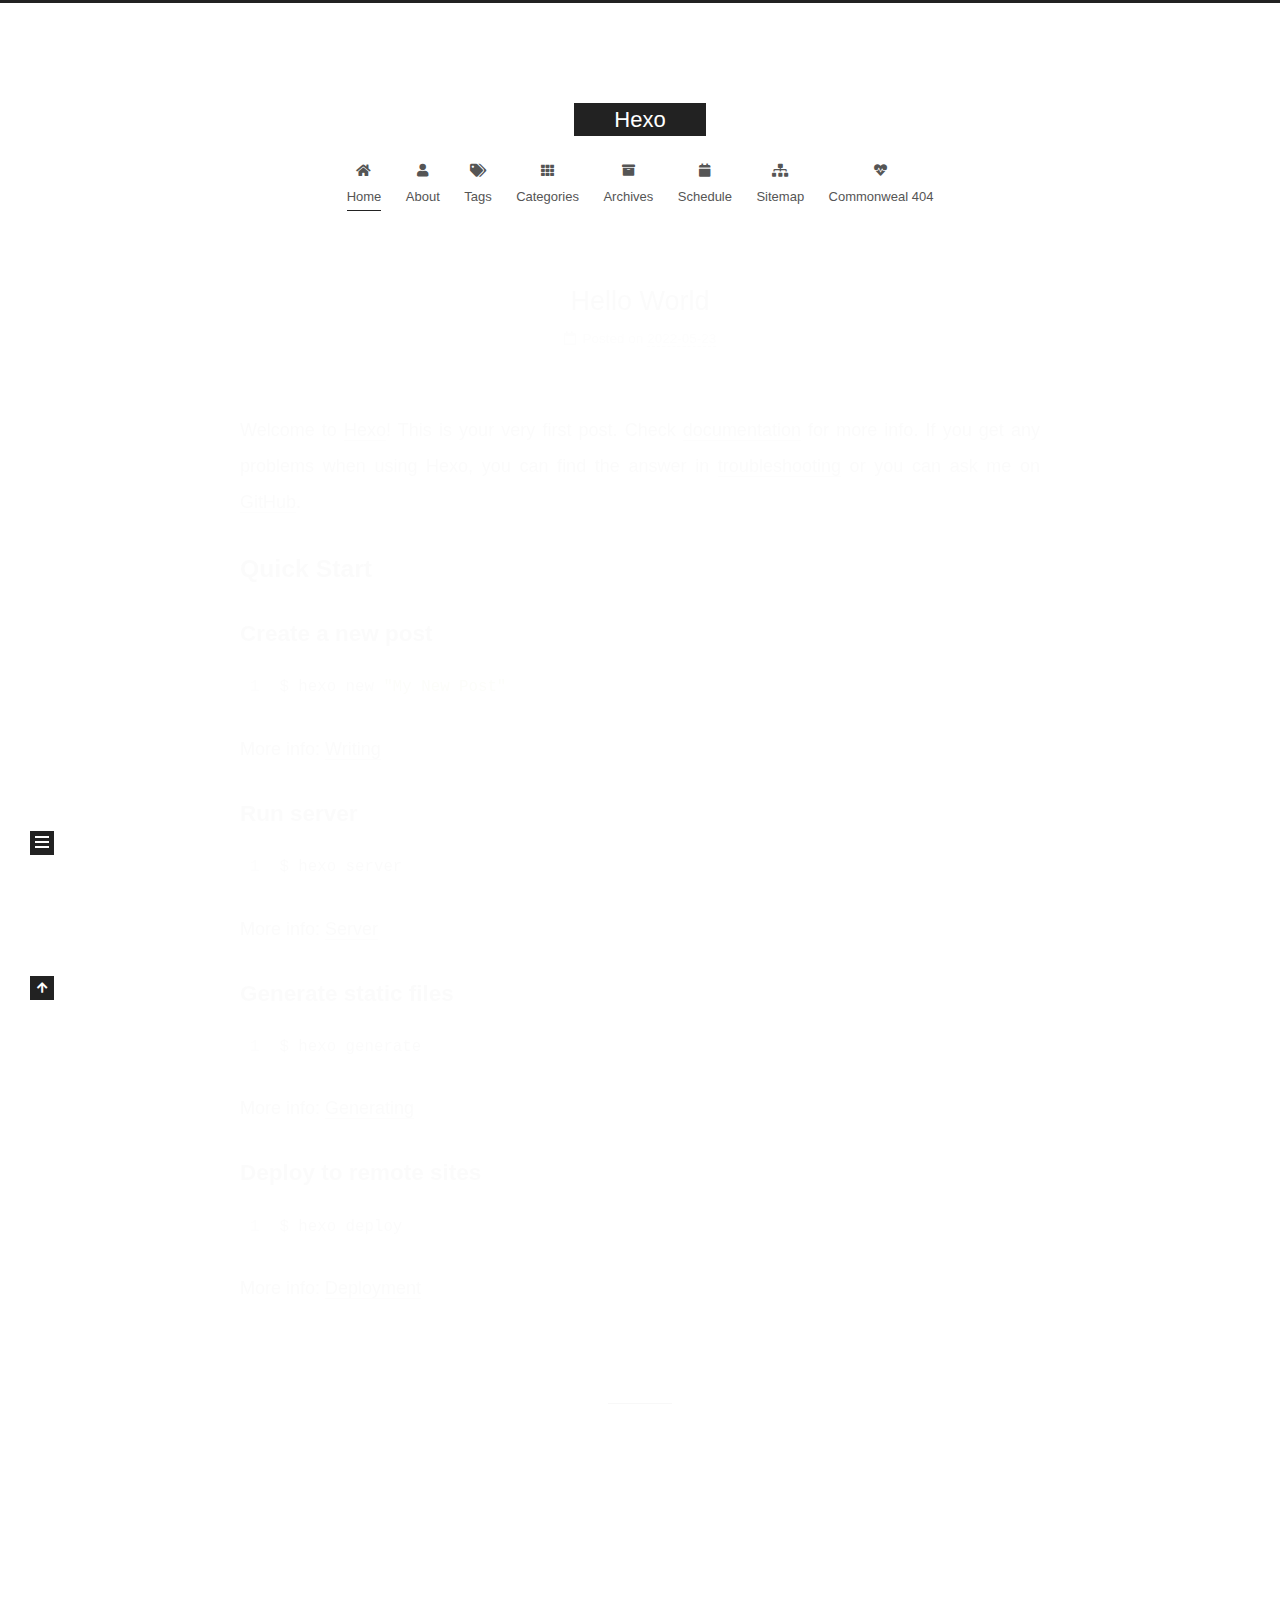
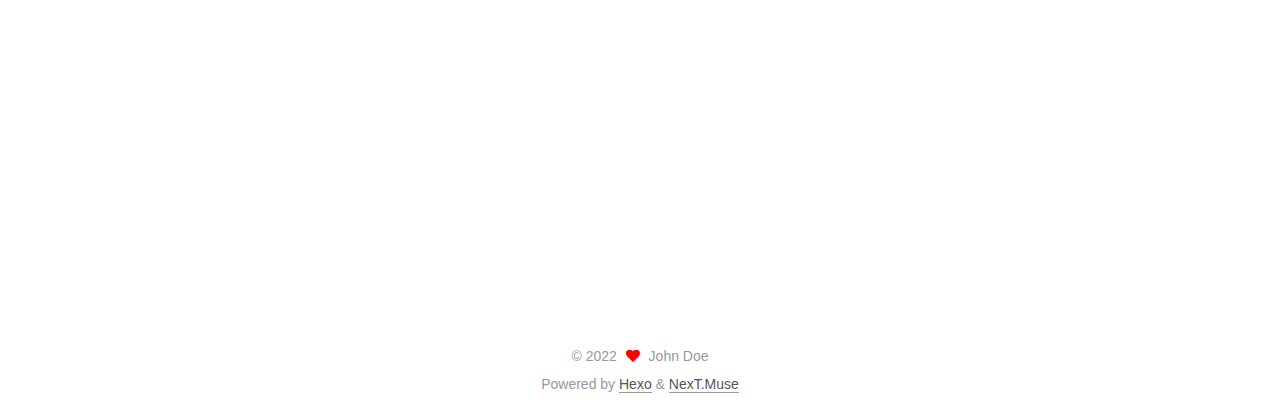
==== index.html @ 0f9396eb "Site updated: 2022-05-23 16:25:21" ====
<!DOCTYPE html>
<html lang="en">
<head>
  <meta charset="UTF-8">
<meta name="viewport" content="width=device-width, initial-scale=1, maximum-scale=2">
<meta name="theme-color" content="#222">
<meta name="generator" content="Hexo 5.4.2">
  <link rel="apple-touch-icon" sizes="180x180" href="/images/apple-touch-icon-next.png">
  <link rel="icon" type="image/png" sizes="32x32" href="/images/favicon-32x32-next.png">
  <link rel="icon" type="image/png" sizes="16x16" href="/images/favicon-16x16-next.png">
  <link rel="mask-icon" href="/images/logo.svg" color="#222">

<link rel="stylesheet" href="/css/main.css">


<link rel="stylesheet" href="/lib/font-awesome/css/all.min.css">

<script id="hexo-configurations">
    var NexT = window.NexT || {};
    var CONFIG = {"hostname":"example.com","root":"/","scheme":"Muse","version":"7.8.0","exturl":false,"sidebar":{"position":"left","display":"post","padding":18,"offset":12,"onmobile":false},"copycode":{"enable":false,"show_result":false,"style":null},"back2top":{"enable":true,"sidebar":false,"scrollpercent":false},"bookmark":{"enable":false,"color":"#222","save":"auto"},"fancybox":false,"mediumzoom":false,"lazyload":false,"pangu":false,"comments":{"style":"tabs","active":null,"storage":true,"lazyload":false,"nav":null},"algolia":{"hits":{"per_page":10},"labels":{"input_placeholder":"Search for Posts","hits_empty":"We didn't find any results for the search: ${query}","hits_stats":"${hits} results found in ${time} ms"}},"localsearch":{"enable":false,"trigger":"auto","top_n_per_article":1,"unescape":false,"preload":false},"motion":{"enable":true,"async":false,"transition":{"post_block":"fadeIn","post_header":"slideDownIn","post_body":"slideDownIn","coll_header":"slideLeftIn","sidebar":"slideUpIn"}}};
  </script>

  <meta property="og:type" content="website">
<meta property="og:title" content="Hexo">
<meta property="og:url" content="http://example.com/index.html">
<meta property="og:site_name" content="Hexo">
<meta property="og:locale" content="en_US">
<meta property="article:author" content="John Doe">
<meta name="twitter:card" content="summary">

<link rel="canonical" href="http://example.com/">


<script id="page-configurations">
  // https://hexo.io/docs/variables.html
  CONFIG.page = {
    sidebar: "",
    isHome : true,
    isPost : false,
    lang   : 'en'
  };
</script>

  <title>Hexo</title>
  






  <noscript>
  <style>
  .use-motion .brand,
  .use-motion .menu-item,
  .sidebar-inner,
  .use-motion .post-block,
  .use-motion .pagination,
  .use-motion .comments,
  .use-motion .post-header,
  .use-motion .post-body,
  .use-motion .collection-header { opacity: initial; }

  .use-motion .site-title,
  .use-motion .site-subtitle {
    opacity: initial;
    top: initial;
  }

  .use-motion .logo-line-before i { left: initial; }
  .use-motion .logo-line-after i { right: initial; }
  </style>
</noscript>

</head>

<body itemscope itemtype="http://schema.org/WebPage">
  <div class="container use-motion">
    <div class="headband"></div>

    <header class="header" itemscope itemtype="http://schema.org/WPHeader">
      <div class="header-inner"><div class="site-brand-container">
  <div class="site-nav-toggle">
    <div class="toggle" aria-label="Toggle navigation bar">
      <span class="toggle-line toggle-line-first"></span>
      <span class="toggle-line toggle-line-middle"></span>
      <span class="toggle-line toggle-line-last"></span>
    </div>
  </div>

  <div class="site-meta">

    <a href="/" class="brand" rel="start">
      <span class="logo-line-before"><i></i></span>
      <h1 class="site-title">Hexo</h1>
      <span class="logo-line-after"><i></i></span>
    </a>
  </div>

  <div class="site-nav-right">
    <div class="toggle popup-trigger">
    </div>
  </div>
</div>




<nav class="site-nav">
  <ul id="menu" class="main-menu menu">
        <li class="menu-item menu-item-home">

    <a href="/" rel="section"><i class="fa fa-home fa-fw"></i>Home</a>

  </li>
        <li class="menu-item menu-item-about">

    <a href="/about/" rel="section"><i class="fa fa-user fa-fw"></i>About</a>

  </li>
        <li class="menu-item menu-item-tags">

    <a href="/tags/" rel="section"><i class="fa fa-tags fa-fw"></i>Tags</a>

  </li>
        <li class="menu-item menu-item-categories">

    <a href="/categories/" rel="section"><i class="fa fa-th fa-fw"></i>Categories</a>

  </li>
        <li class="menu-item menu-item-archives">

    <a href="/archives/" rel="section"><i class="fa fa-archive fa-fw"></i>Archives</a>

  </li>
        <li class="menu-item menu-item-schedule">

    <a href="/schedule/" rel="section"><i class="fa fa-calendar fa-fw"></i>Schedule</a>

  </li>
        <li class="menu-item menu-item-sitemap">

    <a href="/sitemap.xml" rel="section"><i class="fa fa-sitemap fa-fw"></i>Sitemap</a>

  </li>
        <li class="menu-item menu-item-commonweal">

    <a href="/404/" rel="section"><i class="fa fa-heartbeat fa-fw"></i>Commonweal 404</a>

  </li>
  </ul>
</nav>




</div>
    </header>

    
  <div class="back-to-top">
    <i class="fa fa-arrow-up"></i>
    <span>0%</span>
  </div>


    <main class="main">
      <div class="main-inner">
        <div class="content-wrap">
          

          <div class="content index posts-expand">
            
      
  
  
  <article itemscope itemtype="http://schema.org/Article" class="post-block" lang="en">
    <link itemprop="mainEntityOfPage" href="http://example.com/2022/05/23/hello-world/">

    <span hidden itemprop="author" itemscope itemtype="http://schema.org/Person">
      <meta itemprop="image" content="/images/avatar.gif">
      <meta itemprop="name" content="John Doe">
      <meta itemprop="description" content="">
    </span>

    <span hidden itemprop="publisher" itemscope itemtype="http://schema.org/Organization">
      <meta itemprop="name" content="Hexo">
    </span>
      <header class="post-header">
        <h2 class="post-title" itemprop="name headline">
          
            <a href="/2022/05/23/hello-world/" class="post-title-link" itemprop="url">Hello World</a>
        </h2>

        <div class="post-meta">
            <span class="post-meta-item">
              <span class="post-meta-item-icon">
                <i class="far fa-calendar"></i>
              </span>
              <span class="post-meta-item-text">Posted on</span>
              

              <time title="Created: 2022-05-23 15:33:34 / Modified: 10:25:53" itemprop="dateCreated datePublished" datetime="2022-05-23T15:33:34+08:00">2022-05-23</time>
            </span>

          

        </div>
      </header>

    
    
    
    <div class="post-body" itemprop="articleBody">

      
          <p>Welcome to <a target="_blank" rel="noopener" href="https://hexo.io/">Hexo</a>! This is your very first post. Check <a target="_blank" rel="noopener" href="https://hexo.io/docs/">documentation</a> for more info. If you get any problems when using Hexo, you can find the answer in <a target="_blank" rel="noopener" href="https://hexo.io/docs/troubleshooting.html">troubleshooting</a> or you can ask me on <a target="_blank" rel="noopener" href="https://github.com/hexojs/hexo/issues">GitHub</a>.</p>
<h2 id="Quick-Start"><a href="#Quick-Start" class="headerlink" title="Quick Start"></a>Quick Start</h2><h3 id="Create-a-new-post"><a href="#Create-a-new-post" class="headerlink" title="Create a new post"></a>Create a new post</h3><figure class="highlight bash"><table><tr><td class="gutter"><pre><span class="line">1</span><br></pre></td><td class="code"><pre><span class="line">$ hexo new <span class="string">&quot;My New Post&quot;</span></span><br></pre></td></tr></table></figure>

<p>More info: <a target="_blank" rel="noopener" href="https://hexo.io/docs/writing.html">Writing</a></p>
<h3 id="Run-server"><a href="#Run-server" class="headerlink" title="Run server"></a>Run server</h3><figure class="highlight bash"><table><tr><td class="gutter"><pre><span class="line">1</span><br></pre></td><td class="code"><pre><span class="line">$ hexo server</span><br></pre></td></tr></table></figure>

<p>More info: <a target="_blank" rel="noopener" href="https://hexo.io/docs/server.html">Server</a></p>
<h3 id="Generate-static-files"><a href="#Generate-static-files" class="headerlink" title="Generate static files"></a>Generate static files</h3><figure class="highlight bash"><table><tr><td class="gutter"><pre><span class="line">1</span><br></pre></td><td class="code"><pre><span class="line">$ hexo generate</span><br></pre></td></tr></table></figure>

<p>More info: <a target="_blank" rel="noopener" href="https://hexo.io/docs/generating.html">Generating</a></p>
<h3 id="Deploy-to-remote-sites"><a href="#Deploy-to-remote-sites" class="headerlink" title="Deploy to remote sites"></a>Deploy to remote sites</h3><figure class="highlight bash"><table><tr><td class="gutter"><pre><span class="line">1</span><br></pre></td><td class="code"><pre><span class="line">$ hexo deploy</span><br></pre></td></tr></table></figure>

<p>More info: <a target="_blank" rel="noopener" href="https://hexo.io/docs/one-command-deployment.html">Deployment</a></p>

      
    </div>

    
    
    
      <footer class="post-footer">
        <div class="post-eof"></div>
      </footer>
  </article>
  
  
  

      
  
  
  <article itemscope itemtype="http://schema.org/Article" class="post-block" lang="en">
    <link itemprop="mainEntityOfPage" href="http://example.com/2022/05/23/test2/">

    <span hidden itemprop="author" itemscope itemtype="http://schema.org/Person">
      <meta itemprop="image" content="/images/avatar.gif">
      <meta itemprop="name" content="John Doe">
      <meta itemprop="description" content="">
    </span>

    <span hidden itemprop="publisher" itemscope itemtype="http://schema.org/Organization">
      <meta itemprop="name" content="Hexo">
    </span>
      <header class="post-header">
        <h2 class="post-title" itemprop="name headline">
          
            <a href="/2022/05/23/test2/" class="post-title-link" itemprop="url">test2</a>
        </h2>

        <div class="post-meta">
            <span class="post-meta-item">
              <span class="post-meta-item-icon">
                <i class="far fa-calendar"></i>
              </span>
              <span class="post-meta-item-text">Posted on</span>

              <time title="Created: 2022-05-23 15:32:26" itemprop="dateCreated datePublished" datetime="2022-05-23T15:32:26+08:00">2022-05-23</time>
            </span>

          

        </div>
      </header>

    
    
    
    <div class="post-body" itemprop="articleBody">

      
          
      
    </div>

    
    
    
      <footer class="post-footer">
        <div class="post-eof"></div>
      </footer>
  </article>
  
  
  

      
  
  
  <article itemscope itemtype="http://schema.org/Article" class="post-block" lang="en">
    <link itemprop="mainEntityOfPage" href="http://example.com/2022/05/23/%E6%B5%8B%E8%AF%95%E6%96%87%E6%A1%A3/">

    <span hidden itemprop="author" itemscope itemtype="http://schema.org/Person">
      <meta itemprop="image" content="/images/avatar.gif">
      <meta itemprop="name" content="John Doe">
      <meta itemprop="description" content="">
    </span>

    <span hidden itemprop="publisher" itemscope itemtype="http://schema.org/Organization">
      <meta itemprop="name" content="Hexo">
    </span>
      <header class="post-header">
        <h2 class="post-title" itemprop="name headline">
          
            <a href="/2022/05/23/%E6%B5%8B%E8%AF%95%E6%96%87%E6%A1%A3/" class="post-title-link" itemprop="url">测试文档</a>
        </h2>

        <div class="post-meta">
            <span class="post-meta-item">
              <span class="post-meta-item-icon">
                <i class="far fa-calendar"></i>
              </span>
              <span class="post-meta-item-text">Posted on</span>
              

              <time title="Created: 2022-05-23 15:00:59 / Modified: 15:02:23" itemprop="dateCreated datePublished" datetime="2022-05-23T15:00:59+08:00">2022-05-23</time>
            </span>

          

        </div>
      </header>

    
    
    
    <div class="post-body" itemprop="articleBody">

      
          <p>测试一下</p>

      
    </div>

    
    
    
      <footer class="post-footer">
        <div class="post-eof"></div>
      </footer>
  </article>
  
  
  


  



          </div>
          

<script>
  window.addEventListener('tabs:register', () => {
    let { activeClass } = CONFIG.comments;
    if (CONFIG.comments.storage) {
      activeClass = localStorage.getItem('comments_active') || activeClass;
    }
    if (activeClass) {
      let activeTab = document.querySelector(`a[href="#comment-${activeClass}"]`);
      if (activeTab) {
        activeTab.click();
      }
    }
  });
  if (CONFIG.comments.storage) {
    window.addEventListener('tabs:click', event => {
      if (!event.target.matches('.tabs-comment .tab-content .tab-pane')) return;
      let commentClass = event.target.classList[1];
      localStorage.setItem('comments_active', commentClass);
    });
  }
</script>

        </div>
          
  
  <div class="toggle sidebar-toggle">
    <span class="toggle-line toggle-line-first"></span>
    <span class="toggle-line toggle-line-middle"></span>
    <span class="toggle-line toggle-line-last"></span>
  </div>

  <aside class="sidebar">
    <div class="sidebar-inner">

      <ul class="sidebar-nav motion-element">
        <li class="sidebar-nav-toc">
          Table of Contents
        </li>
        <li class="sidebar-nav-overview">
          Overview
        </li>
      </ul>

      <!--noindex-->
      <div class="post-toc-wrap sidebar-panel">
      </div>
      <!--/noindex-->

      <div class="site-overview-wrap sidebar-panel">
        <div class="site-author motion-element" itemprop="author" itemscope itemtype="http://schema.org/Person">
  <p class="site-author-name" itemprop="name">John Doe</p>
  <div class="site-description" itemprop="description"></div>
</div>
<div class="site-state-wrap motion-element">
  <nav class="site-state">
      <div class="site-state-item site-state-posts">
          <a href="/archives/">
        
          <span class="site-state-item-count">3</span>
          <span class="site-state-item-name">posts</span>
        </a>
      </div>
  </nav>
</div>
  <div class="sidebar-button motion-element"><i class="fa fa-comment"></i>
    Chat
  </a>
  </div>
  <div class="links-of-author motion-element">
      <span class="links-of-author-item">
        <a href="https://github.com/GravesG" title="GitHub → https:&#x2F;&#x2F;github.com&#x2F;GravesG" rel="noopener" target="_blank"><i class="fab fa-github fa-fw"></i>GitHub</a>
      </span>
  </div>



      </div>

    </div>
  </aside>
  <div id="sidebar-dimmer"></div>


      </div>
    </main>

    <footer class="footer">
      <div class="footer-inner">
        

        

<div class="copyright">
  
  &copy; 
  <span itemprop="copyrightYear">2022</span>
  <span class="with-love">
    <i class="fa fa-heart"></i>
  </span>
  <span class="author" itemprop="copyrightHolder">John Doe</span>
</div>
  <div class="powered-by">Powered by <a href="https://hexo.io/" class="theme-link" rel="noopener" target="_blank">Hexo</a> & <a href="https://muse.theme-next.org/" class="theme-link" rel="noopener" target="_blank">NexT.Muse</a>
  </div>

        








      </div>
    </footer>
  </div>

  
  <script src="/lib/anime.min.js"></script>
  <script src="/lib/pjax/pjax.min.js"></script>
  <script src="/lib/velocity/velocity.min.js"></script>
  <script src="/lib/velocity/velocity.ui.min.js"></script>

<script src="/js/utils.js"></script>

<script src="/js/motion.js"></script>


<script src="/js/schemes/muse.js"></script>


<script src="/js/next-boot.js"></script>

  <script>
var pjax = new Pjax({
  selectors: [
    'head title',
    '#page-configurations',
    '.content-wrap',
    '.post-toc-wrap',
    '.languages',
    '#pjax'
  ],
  switches: {
    '.post-toc-wrap': Pjax.switches.innerHTML
  },
  analytics: false,
  cacheBust: false,
  scrollTo : !CONFIG.bookmark.enable
});

window.addEventListener('pjax:success', () => {
  document.querySelectorAll('script[data-pjax], script#page-configurations, #pjax script').forEach(element => {
    var code = element.text || element.textContent || element.innerHTML || '';
    var parent = element.parentNode;
    parent.removeChild(element);
    var script = document.createElement('script');
    if (element.id) {
      script.id = element.id;
    }
    if (element.className) {
      script.className = element.className;
    }
    if (element.type) {
      script.type = element.type;
    }
    if (element.src) {
      script.src = element.src;
      // Force synchronous loading of peripheral JS.
      script.async = false;
    }
    if (element.dataset.pjax !== undefined) {
      script.dataset.pjax = '';
    }
    if (code !== '') {
      script.appendChild(document.createTextNode(code));
    }
    parent.appendChild(script);
  });
  NexT.boot.refresh();
  // Define Motion Sequence & Bootstrap Motion.
  if (CONFIG.motion.enable) {
    NexT.motion.integrator
      .init()
      .add(NexT.motion.middleWares.subMenu)
      .add(NexT.motion.middleWares.postList)
      .bootstrap();
  }
  NexT.utils.updateSidebarPosition();
});
</script>




  















    <div id="pjax">
  

  

    </div>
</body>
</html>
---- css/main.css ----
:root {
  --body-bg-color: #fff;
  --content-bg-color: #fff;
  --card-bg-color: #f5f5f5;
  --text-color: #555;
  --blockquote-color: #666;
  --link-color: #555;
  --link-hover-color: #222;
  --brand-color: #fff;
  --brand-hover-color: #fff;
  --table-row-odd-bg-color: #f9f9f9;
  --table-row-hover-bg-color: #f5f5f5;
  --menu-item-bg-color: #f5f5f5;
  --btn-default-bg: #222;
  --btn-default-color: #fff;
  --btn-default-border-color: #222;
  --btn-default-hover-bg: #fff;
  --btn-default-hover-color: #222;
  --btn-default-hover-border-color: #222;
}
html {
  line-height: 1.15; /* 1 */
  -webkit-text-size-adjust: 100%; /* 2 */
}
body {
  margin: 0;
}
main {
  display: block;
}
h1 {
  font-size: 2em;
  margin: 0.67em 0;
}
hr {
  box-sizing: content-box; /* 1 */
  height: 0; /* 1 */
  overflow: visible; /* 2 */
}
pre {
  font-family: monospace, monospace; /* 1 */
  font-size: 1em; /* 2 */
}
a {
  background: transparent;
}
abbr[title] {
  border-bottom: none; /* 1 */
  text-decoration: underline; /* 2 */
  text-decoration: underline dotted; /* 2 */
}
b,
strong {
  font-weight: bolder;
}
code,
kbd,
samp {
  font-family: monospace, monospace; /* 1 */
  font-size: 1em; /* 2 */
}
small {
  font-size: 80%;
}
sub,
sup {
  font-size: 75%;
  line-height: 0;
  position: relative;
  vertical-align: baseline;
}
sub {
  bottom: -0.25em;
}
sup {
  top: -0.5em;
}
img {
  border-style: none;
}
button,
input,
optgroup,
select,
textarea {
  font-family: inherit; /* 1 */
  font-size: 100%; /* 1 */
  line-height: 1.15; /* 1 */
  margin: 0; /* 2 */
}
button,
input {
/* 1 */
  overflow: visible;
}
button,
select {
/* 1 */
  text-transform: none;
}
button,
[type='button'],
[type='reset'],
[type='submit'] {
  -webkit-appearance: button;
}
button::-moz-focus-inner,
[type='button']::-moz-focus-inner,
[type='reset']::-moz-focus-inner,
[type='submit']::-moz-focus-inner {
  border-style: none;
  padding: 0;
}
button:-moz-focusring,
[type='button']:-moz-focusring,
[type='reset']:-moz-focusring,
[type='submit']:-moz-focusring {
  outline: 1px dotted ButtonText;
}
fieldset {
  padding: 0.35em 0.75em 0.625em;
}
legend {
  box-sizing: border-box; /* 1 */
  color: inherit; /* 2 */
  display: table; /* 1 */
  max-width: 100%; /* 1 */
  padding: 0; /* 3 */
  white-space: normal; /* 1 */
}
progress {
  vertical-align: baseline;
}
textarea {
  overflow: auto;
}
[type='checkbox'],
[type='radio'] {
  box-sizing: border-box; /* 1 */
  padding: 0; /* 2 */
}
[type='number']::-webkit-inner-spin-button,
[type='number']::-webkit-outer-spin-button {
  height: auto;
}
[type='search'] {
  outline-offset: -2px; /* 2 */
  -webkit-appearance: textfield; /* 1 */
}
[type='search']::-webkit-search-decoration {
  -webkit-appearance: none;
}
::-webkit-file-upload-button {
  font: inherit; /* 2 */
  -webkit-appearance: button; /* 1 */
}
details {
  display: block;
}
summary {
  display: list-item;
}
template {
  display: none;
}
[hidden] {
  display: none;
}
::selection {
  background: #262a30;
  color: #eee;
}
html,
body {
  height: 100%;
}
body {
  background: var(--body-bg-color);
  color: var(--text-color);
  font-family: 'Lato', "PingFang SC", "Microsoft YaHei", sans-serif;
  font-size: 1em;
  line-height: 2;
}
@media (max-width: 991px) {
  body {
    padding-left: 0 !important;
    padding-right: 0 !important;
  }
}
h1,
h2,
h3,
h4,
h5,
h6 {
  font-family: 'Lato', "PingFang SC", "Microsoft YaHei", sans-serif;
  font-weight: bold;
  line-height: 1.5;
  margin: 20px 0 15px;
}
h1 {
  font-size: 1.5em;
}
h2 {
  font-size: 1.375em;
}
h3 {
  font-size: 1.25em;
}
h4 {
  font-size: 1.125em;
}
h5 {
  font-size: 1em;
}
h6 {
  font-size: 0.875em;
}
p {
  margin: 0 0 20px 0;
}
a,
span.exturl {
  border-bottom: 1px solid #999;
  color: var(--link-color);
  outline: 0;
  text-decoration: none;
  overflow-wrap: break-word;
  word-wrap: break-word;
  cursor: pointer;
}
a:hover,
span.exturl:hover {
  border-bottom-color: var(--link-hover-color);
  color: var(--link-hover-color);
}
iframe,
img,
video {
  display: block;
  margin-left: auto;
  margin-right: auto;
  max-width: 100%;
}
hr {
  background-image: repeating-linear-gradient(-45deg, #ddd, #ddd 4px, transparent 4px, transparent 8px);
  border: 0;
  height: 3px;
  margin: 40px 0;
}
blockquote {
  border-left: 4px solid #ddd;
  color: var(--blockquote-color);
  margin: 0;
  padding: 0 15px;
}
blockquote cite::before {
  content: '-';
  padding: 0 5px;
}
dt {
  font-weight: bold;
}
dd {
  margin: 0;
  padding: 0;
}
kbd {
  background-color: #f5f5f5;
  background-image: linear-gradient(#eee, #fff, #eee);
  border: 1px solid #ccc;
  border-radius: 0.2em;
  box-shadow: 0.1em 0.1em 0.2em rgba(0,0,0,0.1);
  color: #555;
  font-family: inherit;
  padding: 0.1em 0.3em;
  white-space: nowrap;
}
.table-container {
  overflow: auto;
}
table {
  border-collapse: collapse;
  border-spacing: 0;
  font-size: 0.875em;
  margin: 0 0 20px 0;
  width: 100%;
}
tbody tr:nth-of-type(odd) {
  background: var(--table-row-odd-bg-color);
}
tbody tr:hover {
  background: var(--table-row-hover-bg-color);
}
caption,
th,
td {
  font-weight: normal;
  padding: 8px;
  vertical-align: middle;
}
th,
td {
  border: 1px solid #ddd;
  border-bottom: 3px solid #ddd;
}
th {
  font-weight: 700;
  padding-bottom: 10px;
}
td {
  border-bottom-width: 1px;
}
.btn {
  background: var(--btn-default-bg);
  border: 2px solid var(--btn-default-border-color);
  border-radius: 0;
  color: var(--btn-default-color);
  display: inline-block;
  font-size: 0.875em;
  line-height: 2;
  padding: 0 20px;
  text-decoration: none;
  transition-property: background-color;
  transition-delay: 0s;
  transition-duration: 0.2s;
  transition-timing-function: ease-in-out;
}
.btn:hover {
  background: var(--btn-default-hover-bg);
  border-color: var(--btn-default-hover-border-color);
  color: var(--btn-default-hover-color);
}
.btn + .btn {
  margin: 0 0 8px 8px;
}
.btn .fa-fw {
  text-align: left;
  width: 1.285714285714286em;
}
.toggle {
  line-height: 0;
}
.toggle .toggle-line {
  background: #fff;
  display: inline-block;
  height: 2px;
  left: 0;
  position: relative;
  top: 0;
  transition: all 0.4s;
  vertical-align: top;
  width: 100%;
}
.toggle .toggle-line:not(:first-child) {
  margin-top: 3px;
}
.toggle.toggle-arrow .toggle-line-first {
  left: 50%;
  top: 2px;
  transform: rotate(45deg);
  width: 50%;
}
.toggle.toggle-arrow .toggle-line-middle {
  left: 2px;
  width: 90%;
}
.toggle.toggle-arrow .toggle-line-last {
  left: 50%;
  top: -2px;
  transform: rotate(-45deg);
  width: 50%;
}
.toggle.toggle-close .toggle-line-first {
  transform: rotate(-45deg);
  top: 5px;
}
.toggle.toggle-close .toggle-line-middle {
  opacity: 0;
}
.toggle.toggle-close .toggle-line-last {
  transform: rotate(45deg);
  top: -5px;
}
.highlight,
pre {
  background: #f7f7f7;
  color: #4d4d4c;
  line-height: 1.6;
  margin: 0 auto 20px;
}
pre,
code {
  font-family: consolas, Menlo, monospace, "PingFang SC", "Microsoft YaHei";
}
code {
  background: #eee;
  border-radius: 3px;
  color: #555;
  padding: 2px 4px;
  overflow-wrap: break-word;
  word-wrap: break-word;
}
.highlight *::selection {
  background: #d6d6d6;
}
.highlight pre {
  border: 0;
  margin: 0;
  padding: 10px 0;
}
.highlight table {
  border: 0;
  margin: 0;
  width: auto;
}
.highlight td {
  border: 0;
  padding: 0;
}
.highlight figcaption {
  background: #eff2f3;
  color: #4d4d4c;
  display: flex;
  font-size: 0.875em;
  justify-content: space-between;
  line-height: 1.2;
  padding: 0.5em;
}
.highlight figcaption a {
  color: #4d4d4c;
}
.highlight figcaption a:hover {
  border-bottom-color: #4d4d4c;
}
.highlight .gutter {
  -moz-user-select: none;
  -ms-user-select: none;
  -webkit-user-select: none;
  user-select: none;
}
.highlight .gutter pre {
  background: #eff2f3;
  color: #869194;
  padding-left: 10px;
  padding-right: 10px;
  text-align: right;
}
.highlight .code pre {
  background: #f7f7f7;
  padding-left: 10px;
  width: 100%;
}
.gist table {
  width: auto;
}
.gist table td {
  border: 0;
}
pre {
  overflow: auto;
  padding: 10px;
}
pre code {
  background: none;
  color: #4d4d4c;
  font-size: 0.875em;
  padding: 0;
  text-shadow: none;
}
pre .deletion {
  background: #fdd;
}
pre .addition {
  background: #dfd;
}
pre .meta {
  color: #eab700;
  -moz-user-select: none;
  -ms-user-select: none;
  -webkit-user-select: none;
  user-select: none;
}
pre .comment {
  color: #8e908c;
}
pre .variable,
pre .attribute,
pre .tag,
pre .name,
pre .regexp,
pre .ruby .constant,
pre .xml .tag .title,
pre .xml .pi,
pre .xml .doctype,
pre .html .doctype,
pre .css .id,
pre .css .class,
pre .css .pseudo {
  color: #c82829;
}
pre .number,
pre .preprocessor,
pre .built_in,
pre .builtin-name,
pre .literal,
pre .params,
pre .constant,
pre .command {
  color: #f5871f;
}
pre .ruby .class .title,
pre .css .rules .attribute,
pre .string,
pre .symbol,
pre .value,
pre .inheritance,
pre .header,
pre .ruby .symbol,
pre .xml .cdata,
pre .special,
pre .formula {
  color: #718c00;
}
pre .title,
pre .css .hexcolor {
  color: #3e999f;
}
pre .function,
pre .python .decorator,
pre .python .title,
pre .ruby .function .title,
pre .ruby .title .keyword,
pre .perl .sub,
pre .javascript .title,
pre .coffeescript .title {
  color: #4271ae;
}
pre .keyword,
pre .javascript .function {
  color: #8959a8;
}
.blockquote-center {
  border-left: none;
  margin: 40px 0;
  padding: 0;
  position: relative;
  text-align: center;
}
.blockquote-center .fa {
  display: block;
  opacity: 0.6;
  position: absolute;
  width: 100%;
}
.blockquote-center .fa-quote-left {
  border-top: 1px solid #ccc;
  text-align: left;
  top: -20px;
}
.blockquote-center .fa-quote-right {
  border-bottom: 1px solid #ccc;
  text-align: right;
  bottom: -20px;
}
.blockquote-center p,
.blockquote-center div {
  text-align: center;
}
.post-body .group-picture img {
  margin: 0 auto;
  padding: 0 3px;
}
.group-picture-row {
  margin-bottom: 6px;
  overflow: hidden;
}
.group-picture-column {
  float: left;
  margin-bottom: 10px;
}
.post-body .label {
  color: #555;
  display: inline;
  padding: 0 2px;
}
.post-body .label.default {
  background: #f0f0f0;
}
.post-body .label.primary {
  background: #efe6f7;
}
.post-body .label.info {
  background: #e5f2f8;
}
.post-body .label.success {
  background: #e7f4e9;
}
.post-body .label.warning {
  background: #fcf6e1;
}
.post-body .label.danger {
  background: #fae8eb;
}
.post-body .tabs {
  margin-bottom: 20px;
}
.post-body .tabs,
.tabs-comment {
  display: block;
  padding-top: 10px;
  position: relative;
}
.post-body .tabs ul.nav-tabs,
.tabs-comment ul.nav-tabs {
  display: flex;
  flex-wrap: wrap;
  margin: 0;
  margin-bottom: -1px;
  padding: 0;
}
@media (max-width: 413px) {
  .post-body .tabs ul.nav-tabs,
  .tabs-comment ul.nav-tabs {
    display: block;
    margin-bottom: 5px;
  }
}
.post-body .tabs ul.nav-tabs li.tab,
.tabs-comment ul.nav-tabs li.tab {
  border-bottom: 1px solid #ddd;
  border-left: 1px solid transparent;
  border-right: 1px solid transparent;
  border-top: 3px solid transparent;
  flex-grow: 1;
  list-style-type: none;
  border-radius: 0 0 0 0;
}
@media (max-width: 413px) {
  .post-body .tabs ul.nav-tabs li.tab,
  .tabs-comment ul.nav-tabs li.tab {
    border-bottom: 1px solid transparent;
    border-left: 3px solid transparent;
    border-right: 1px solid transparent;
    border-top: 1px solid transparent;
  }
}
@media (max-width: 413px) {
  .post-body .tabs ul.nav-tabs li.tab,
  .tabs-comment ul.nav-tabs li.tab {
    border-radius: 0;
  }
}
.post-body .tabs ul.nav-tabs li.tab a,
.tabs-comment ul.nav-tabs li.tab a {
  border-bottom: initial;
  display: block;
  line-height: 1.8;
  outline: 0;
  padding: 0.25em 0.75em;
  text-align: center;
  transition-delay: 0s;
  transition-duration: 0.2s;
  transition-timing-function: ease-out;
}
.post-body .tabs ul.nav-tabs li.tab a i,
.tabs-comment ul.nav-tabs li.tab a i {
  width: 1.285714285714286em;
}
.post-body .tabs ul.nav-tabs li.tab.active,
.tabs-comment ul.nav-tabs li.tab.active {
  border-bottom: 1px solid transparent;
  border-left: 1px solid #ddd;
  border-right: 1px solid #ddd;
  border-top: 3px solid #fc6423;
}
@media (max-width: 413px) {
  .post-body .tabs ul.nav-tabs li.tab.active,
  .tabs-comment ul.nav-tabs li.tab.active {
    border-bottom: 1px solid #ddd;
    border-left: 3px solid #fc6423;
    border-right: 1px solid #ddd;
    border-top: 1px solid #ddd;
  }
}
.post-body .tabs ul.nav-tabs li.tab.active a,
.tabs-comment ul.nav-tabs li.tab.active a {
  color: var(--link-color);
  cursor: default;
}
.post-body .tabs .tab-content .tab-pane,
.tabs-comment .tab-content .tab-pane {
  border: 1px solid #ddd;
  border-top: 0;
  padding: 20px 20px 0 20px;
  border-radius: 0;
}
.post-body .tabs .tab-content .tab-pane:not(.active),
.tabs-comment .tab-content .tab-pane:not(.active) {
  display: none;
}
.post-body .tabs .tab-content .tab-pane.active,
.tabs-comment .tab-content .tab-pane.active {
  display: block;
}
.post-body .tabs .tab-content .tab-pane.active:nth-of-type(1),
.tabs-comment .tab-content .tab-pane.active:nth-of-type(1) {
  border-radius: 0 0 0 0;
}
@media (max-width: 413px) {
  .post-body .tabs .tab-content .tab-pane.active:nth-of-type(1),
  .tabs-comment .tab-content .tab-pane.active:nth-of-type(1) {
    border-radius: 0;
  }
}
.post-body .note {
  border-radius: 3px;
  margin-bottom: 20px;
  padding: 1em;
  position: relative;
  border: 1px solid #eee;
  border-left-width: 5px;
}
.post-body .note h2,
.post-body .note h3,
.post-body .note h4,
.post-body .note h5,
.post-body .note h6 {
  margin-top: 0;
  border-bottom: initial;
  margin-bottom: 0;
  padding-top: 0;
}
.post-body .note p:first-child,
.post-body .note ul:first-child,
.post-body .note ol:first-child,
.post-body .note table:first-child,
.post-body .note pre:first-child,
.post-body .note blockquote:first-child,
.post-body .note img:first-child {
  margin-top: 0;
}
.post-body .note p:last-child,
.post-body .note ul:last-child,
.post-body .note ol:last-child,
.post-body .note table:last-child,
.post-body .note pre:last-child,
.post-body .note blockquote:last-child,
.post-body .note img:last-child {
  margin-bottom: 0;
}
.post-body .note.default {
  border-left-color: #777;
}
.post-body .note.default h2,
.post-body .note.default h3,
.post-body .note.default h4,
.post-body .note.default h5,
.post-body .note.default h6 {
  color: #777;
}
.post-body .note.primary {
  border-left-color: #6f42c1;
}
.post-body .note.primary h2,
.post-body .note.primary h3,
.post-body .note.primary h4,
.post-body .note.primary h5,
.post-body .note.primary h6 {
  color: #6f42c1;
}
.post-body .note.info {
  border-left-color: #428bca;
}
.post-body .note.info h2,
.post-body .note.info h3,
.post-body .note.info h4,
.post-body .note.info h5,
.post-body .note.info h6 {
  color: #428bca;
}
.post-body .note.success {
  border-left-color: #5cb85c;
}
.post-body .note.success h2,
.post-body .note.success h3,
.post-body .note.success h4,
.post-body .note.success h5,
.post-body .note.success h6 {
  color: #5cb85c;
}
.post-body .note.warning {
  border-left-color: #f0ad4e;
}
.post-body .note.warning h2,
.post-body .note.warning h3,
.post-body .note.warning h4,
.post-body .note.warning h5,
.post-body .note.warning h6 {
  color: #f0ad4e;
}
.post-body .note.danger {
  border-left-color: #d9534f;
}
.post-body .note.danger h2,
.post-body .note.danger h3,
.post-body .note.danger h4,
.post-body .note.danger h5,
.post-body .note.danger h6 {
  color: #d9534f;
}
.pagination .prev,
.pagination .next,
.pagination .page-number,
.pagination .space {
  display: inline-block;
  margin: 0 10px;
  padding: 0 11px;
  position: relative;
  top: -1px;
}
@media (max-width: 767px) {
  .pagination .prev,
  .pagination .next,
  .pagination .page-number,
  .pagination .space {
    margin: 0 5px;
  }
}
.pagination {
  border-top: 1px solid #eee;
  margin: 120px 0 0;
  text-align: center;
}
.pagination .prev,
.pagination .next,
.pagination .page-number {
  border-bottom: 0;
  border-top: 1px solid #eee;
  transition-property: border-color;
  transition-delay: 0s;
  transition-duration: 0.2s;
  transition-timing-function: ease-in-out;
}
.pagination .prev:hover,
.pagination .next:hover,
.pagination .page-number:hover {
  border-top-color: #222;
}
.pagination .space {
  margin: 0;
  padding: 0;
}
.pagination .prev {
  margin-left: 0;
}
.pagination .next {
  margin-right: 0;
}
.pagination .page-number.current {
  background: #ccc;
  border-top-color: #ccc;
  color: #fff;
}
@media (max-width: 767px) {
  .pagination {
    border-top: none;
  }
  .pagination .prev,
  .pagination .next,
  .pagination .page-number {
    border-bottom: 1px solid #eee;
    border-top: 0;
    margin-bottom: 10px;
    padding: 0 10px;
  }
  .pagination .prev:hover,
  .pagination .next:hover,
  .pagination .page-number:hover {
    border-bottom-color: #222;
  }
}
.comments {
  margin-top: 60px;
  overflow: hidden;
}
.comment-button-group {
  display: flex;
  flex-wrap: wrap-reverse;
  justify-content: center;
  margin: 1em 0;
}
.comment-button-group .comment-button {
  margin: 0.1em 0.2em;
}
.comment-button-group .comment-button.active {
  background: var(--btn-default-hover-bg);
  border-color: var(--btn-default-hover-border-color);
  color: var(--btn-default-hover-color);
}
.comment-position {
  display: none;
}
.comment-position.active {
  display: block;
}
.tabs-comment {
  background: var(--content-bg-color);
  margin-top: 4em;
  padding-top: 0;
}
.tabs-comment .comments {
  border: 0;
  box-shadow: none;
  margin-top: 0;
  padding-top: 0;
}
.container {
  min-height: 100%;
  position: relative;
}
.main-inner {
  margin: 0 auto;
  width: 700px;
}
@media (min-width: 1200px) {
  .main-inner {
    width: 800px;
  }
}
@media (min-width: 1600px) {
  .main-inner {
    width: 900px;
  }
}
@media (max-width: 767px) {
  .content-wrap {
    padding: 0 20px;
  }
}
.header {
  background: transparent;
}
.header-inner {
  margin: 0 auto;
  width: 700px;
}
@media (min-width: 1200px) {
  .header-inner {
    width: 800px;
  }
}
@media (min-width: 1600px) {
  .header-inner {
    width: 900px;
  }
}
.site-brand-container {
  display: flex;
  flex-shrink: 0;
  padding: 0 10px;
}
.headband {
  background: #222;
  height: 3px;
}
.site-meta {
  flex-grow: 1;
  text-align: center;
}
@media (max-width: 767px) {
  .site-meta {
    text-align: center;
  }
}
.brand {
  border-bottom: none;
  color: var(--brand-color);
  display: inline-block;
  line-height: 1.375em;
  padding: 0 40px;
  position: relative;
}
.brand:hover {
  color: var(--brand-hover-color);
}
.site-title {
  font-family: 'Lato', "PingFang SC", "Microsoft YaHei", sans-serif;
  font-size: 1.375em;
  font-weight: normal;
  margin: 0;
}
.site-subtitle {
  color: #999;
  font-size: 0.8125em;
  margin: 10px 0;
}
.use-motion .brand {
  opacity: 0;
}
.use-motion .site-title,
.use-motion .site-subtitle,
.use-motion .custom-logo-image {
  opacity: 0;
  position: relative;
  top: -10px;
}
.site-nav-toggle,
.site-nav-right {
  display: none;
}
@media (max-width: 767px) {
  .site-nav-toggle,
  .site-nav-right {
    display: flex;
    flex-direction: column;
    justify-content: center;
  }
}
.site-nav-toggle .toggle,
.site-nav-right .toggle {
  color: var(--text-color);
  padding: 10px;
  width: 22px;
}
.site-nav-toggle .toggle .toggle-line,
.site-nav-right .toggle .toggle-line {
  background: var(--text-color);
  border-radius: 1px;
}
.site-nav {
  display: block;
}
@media (max-width: 767px) {
  .site-nav {
    clear: both;
    display: none;
  }
}
.site-nav.site-nav-on {
  display: block;
}
.menu {
  margin-top: 20px;
  padding-left: 0;
  text-align: center;
}
.menu-item {
  display: inline-block;
  list-style: none;
  margin: 0 10px;
}
@media (max-width: 767px) {
  .menu-item {
    display: block;
    margin-top: 10px;
  }
  .menu-item.menu-item-search {
    display: none;
  }
}
.menu-item a,
.menu-item span.exturl {
  border-bottom: 0;
  display: block;
  font-size: 0.8125em;
  transition-property: border-color;
  transition-delay: 0s;
  transition-duration: 0.2s;
  transition-timing-function: ease-in-out;
}
@media (hover: none) {
  .menu-item a:hover,
  .menu-item span.exturl:hover {
    border-bottom-color: transparent !important;
  }
}
.menu-item .fa,
.menu-item .fab,
.menu-item .far,
.menu-item .fas {
  margin-right: 8px;
}
.menu-item .badge {
  display: inline-block;
  font-weight: bold;
  line-height: 1;
  margin-left: 0.35em;
  margin-top: 0.35em;
  text-align: center;
  white-space: nowrap;
}
@media (max-width: 767px) {
  .menu-item .badge {
    float: right;
    margin-left: 0;
  }
}
.menu-item-active a,
.menu .menu-item a:hover,
.menu .menu-item span.exturl:hover {
  background: var(--menu-item-bg-color);
}
.use-motion .menu-item {
  opacity: 0;
}
.sidebar {
  background: #222;
  bottom: 0;
  box-shadow: inset 0 2px 6px #000;
  position: fixed;
  top: 0;
}
@media (max-width: 991px) {
  .sidebar {
    display: none;
  }
}
.sidebar-inner {
  color: #999;
  padding: 18px 10px;
  text-align: center;
}
.cc-license {
  margin-top: 10px;
  text-align: center;
}
.cc-license .cc-opacity {
  border-bottom: none;
  opacity: 0.7;
}
.cc-license .cc-opacity:hover {
  opacity: 0.9;
}
.cc-license img {
  display: inline-block;
}
.site-author-image {
  border: 2px solid #333;
  display: block;
  margin: 0 auto;
  max-width: 96px;
  padding: 2px;
}
.site-author-name {
  color: #f5f5f5;
  font-weight: normal;
  margin: 5px 0 0;
  text-align: center;
}
.site-description {
  color: #999;
  font-size: 1em;
  margin-top: 5px;
  text-align: center;
}
.links-of-author {
  margin-top: 15px;
}
.links-of-author a,
.links-of-author span.exturl {
  border-bottom-color: #555;
  display: inline-block;
  font-size: 0.8125em;
  margin-bottom: 10px;
  margin-right: 10px;
  vertical-align: middle;
}
.links-of-author a::before,
.links-of-author span.exturl::before {
  background: #2d4406;
  border-radius: 50%;
  content: ' ';
  display: inline-block;
  height: 4px;
  margin-right: 3px;
  vertical-align: middle;
  width: 4px;
}
.sidebar-button {
  margin-top: 15px;
}
.sidebar-button a {
  border: 1px solid #fc6423;
  border-radius: 4px;
  color: #fc6423;
  display: inline-block;
  padding: 0 15px;
}
.sidebar-button a .fa,
.sidebar-button a .fab,
.sidebar-button a .far,
.sidebar-button a .fas {
  margin-right: 5px;
}
.sidebar-button a:hover {
  background: #fc6423;
  border: 1px solid #fc6423;
  color: #fff;
}
.sidebar-button a:hover .fa,
.sidebar-button a:hover .fab,
.sidebar-button a:hover .far,
.sidebar-button a:hover .fas {
  color: #fff;
}
.links-of-blogroll {
  font-size: 0.8125em;
  margin-top: 10px;
}
.links-of-blogroll-title {
  font-size: 0.875em;
  font-weight: 600;
  margin-top: 0;
}
.links-of-blogroll-list {
  list-style: none;
  margin: 0;
  padding: 0;
}
#sidebar-dimmer {
  display: none;
}
@media (max-width: 767px) {
  #sidebar-dimmer {
    background: #000;
    display: block;
    height: 100%;
    left: 100%;
    opacity: 0;
    position: fixed;
    top: 0;
    width: 100%;
    z-index: 1100;
  }
  .sidebar-active + #sidebar-dimmer {
    opacity: 0.7;
    transform: translateX(-100%);
    transition: opacity 0.5s;
  }
}
.sidebar-nav {
  margin: 0;
  padding-bottom: 20px;
  padding-left: 0;
}
.sidebar-nav li {
  border-bottom: 1px solid transparent;
  color: #666;
  cursor: pointer;
  display: inline-block;
  font-size: 0.875em;
}
.sidebar-nav li.sidebar-nav-overview {
  margin-left: 10px;
}
.sidebar-nav li:hover {
  color: #f5f5f5;
}
.sidebar-nav .sidebar-nav-active {
  border-bottom-color: #87daff;
  color: #87daff;
}
.sidebar-nav .sidebar-nav-active:hover {
  color: #87daff;
}
.sidebar-panel {
  display: none;
  overflow-x: hidden;
  overflow-y: auto;
}
.sidebar-panel-active {
  display: block;
}
.sidebar-toggle {
  background: #222;
  bottom: 45px;
  cursor: pointer;
  height: 14px;
  left: 30px;
  padding: 5px;
  position: fixed;
  width: 14px;
  z-index: 1300;
}
@media (max-width: 991px) {
  .sidebar-toggle {
    left: 20px;
    opacity: 0.8;
    display: none;
  }
}
.sidebar-toggle:hover .toggle-line {
  background: #87daff;
}
.post-toc {
  font-size: 0.875em;
}
.post-toc ol {
  list-style: none;
  margin: 0;
  padding: 0 2px 5px 10px;
  text-align: left;
}
.post-toc ol > ol {
  padding-left: 0;
}
.post-toc ol a {
  transition-property: all;
  transition-delay: 0s;
  transition-duration: 0.2s;
  transition-timing-function: ease-in-out;
}
.post-toc .nav-item {
  line-height: 1.8;
  overflow: hidden;
  text-overflow: ellipsis;
  white-space: nowrap;
}
.post-toc .nav .nav-child {
  display: none;
}
.post-toc .nav .active > .nav-child {
  display: block;
}
.post-toc .nav .active-current > .nav-child {
  display: block;
}
.post-toc .nav .active-current > .nav-child > .nav-item {
  display: block;
}
.post-toc .nav .active > a {
  border-bottom-color: #87daff;
  color: #87daff;
}
.post-toc .nav .active-current > a {
  color: #87daff;
}
.post-toc .nav .active-current > a:hover {
  color: #87daff;
}
.site-state {
  display: flex;
  justify-content: center;
  line-height: 1.4;
  margin-top: 10px;
  overflow: hidden;
  text-align: center;
  white-space: nowrap;
}
.site-state-item {
  padding: 0 15px;
}
.site-state-item:not(:first-child) {
  border-left: 1px solid #333;
}
.site-state-item a {
  border-bottom: none;
}
.site-state-item-count {
  display: block;
  font-size: 1.25em;
  font-weight: 600;
  text-align: center;
}
.site-state-item-name {
  color: inherit;
  font-size: 0.875em;
}
.footer {
  color: #999;
  font-size: 0.875em;
  padding: 20px 0;
}
.footer.footer-fixed {
  bottom: 0;
  left: 0;
  position: absolute;
  right: 0;
}
.footer-inner {
  box-sizing: border-box;
  margin: 0 auto;
  text-align: center;
  width: 700px;
}
@media (min-width: 1200px) {
  .footer-inner {
    width: 800px;
  }
}
@media (min-width: 1600px) {
  .footer-inner {
    width: 900px;
  }
}
.languages {
  display: inline-block;
  font-size: 1.125em;
  position: relative;
}
.languages .lang-select-label span {
  margin: 0 0.5em;
}
.languages .lang-select {
  height: 100%;
  left: 0;
  opacity: 0;
  position: absolute;
  top: 0;
  width: 100%;
}
.with-love {
  color: #ff0000;
  display: inline-block;
  margin: 0 5px;
}
.powered-by,
.theme-info {
  display: inline-block;
}
@-moz-keyframes iconAnimate {
  0%, 100% {
    transform: scale(1);
  }
  10%, 30% {
    transform: scale(0.9);
  }
  20%, 40%, 60%, 80% {
    transform: scale(1.1);
  }
  50%, 70% {
    transform: scale(1.1);
  }
}
@-webkit-keyframes iconAnimate {
  0%, 100% {
    transform: scale(1);
  }
  10%, 30% {
    transform: scale(0.9);
  }
  20%, 40%, 60%, 80% {
    transform: scale(1.1);
  }
  50%, 70% {
    transform: scale(1.1);
  }
}
@-o-keyframes iconAnimate {
  0%, 100% {
    transform: scale(1);
  }
  10%, 30% {
    transform: scale(0.9);
  }
  20%, 40%, 60%, 80% {
    transform: scale(1.1);
  }
  50%, 70% {
    transform: scale(1.1);
  }
}
@keyframes iconAnimate {
  0%, 100% {
    transform: scale(1);
  }
  10%, 30% {
    transform: scale(0.9);
  }
  20%, 40%, 60%, 80% {
    transform: scale(1.1);
  }
  50%, 70% {
    transform: scale(1.1);
  }
}
.back-to-top {
  font-size: 12px;
  text-align: center;
  transition-delay: 0s;
  transition-duration: 0.2s;
  transition-timing-function: ease-in-out;
}
.back-to-top {
  background: #222;
  bottom: -100px;
  box-sizing: border-box;
  color: #fff;
  cursor: pointer;
  left: 30px;
  opacity: 1;
  padding: 0 6px;
  position: fixed;
  transition-property: bottom;
  z-index: 1300;
  width: 24px;
}
.back-to-top span {
  display: none;
}
.back-to-top:hover {
  color: #87daff;
}
.back-to-top.back-to-top-on {
  bottom: 19px;
}
@media (max-width: 991px) {
  .back-to-top {
    left: 20px;
    opacity: 0.8;
  }
}
.post-body {
  font-family: 'Lato', "PingFang SC", "Microsoft YaHei", sans-serif;
  overflow-wrap: break-word;
  word-wrap: break-word;
}
@media (min-width: 1200px) {
  .post-body {
    font-size: 1.125em;
  }
}
.post-body .exturl .fa {
  font-size: 0.875em;
  margin-left: 4px;
}
.post-body .image-caption,
.post-body .figure .caption {
  color: #999;
  font-size: 0.875em;
  font-weight: bold;
  line-height: 1;
  margin: -20px auto 15px;
  text-align: center;
}
.post-sticky-flag {
  display: inline-block;
  transform: rotate(30deg);
}
.post-button {
  margin-top: 40px;
  text-align: center;
}
.use-motion .post-block,
.use-motion .pagination,
.use-motion .comments {
  opacity: 0;
}
.use-motion .post-header {
  opacity: 0;
}
.use-motion .post-body {
  opacity: 0;
}
.use-motion .collection-header {
  opacity: 0;
}
.posts-collapse {
  margin-left: 35px;
  position: relative;
}
@media (max-width: 767px) {
  .posts-collapse {
    margin-left: 0px;
    margin-right: 0px;
  }
}
.posts-collapse .collection-title {
  font-size: 1.125em;
  position: relative;
}
.posts-collapse .collection-title::before {
  background: #999;
  border: 1px solid #fff;
  border-radius: 50%;
  content: ' ';
  height: 10px;
  left: 0;
  margin-left: -6px;
  margin-top: -4px;
  position: absolute;
  top: 50%;
  width: 10px;
}
.posts-collapse .collection-year {
  font-size: 1.5em;
  font-weight: bold;
  margin: 60px 0;
  position: relative;
}
.posts-collapse .collection-year::before {
  background: #bbb;
  border-radius: 50%;
  content: ' ';
  height: 8px;
  left: 0;
  margin-left: -4px;
  margin-top: -4px;
  position: absolute;
  top: 50%;
  width: 8px;
}
.posts-collapse .collection-header {
  display: block;
  margin: 0 0 0 20px;
}
.posts-collapse .collection-header small {
  color: #bbb;
  margin-left: 5px;
}
.posts-collapse .post-header {
  border-bottom: 1px dashed #ccc;
  margin: 30px 0;
  padding-left: 15px;
  position: relative;
  transition-property: border;
  transition-delay: 0s;
  transition-duration: 0.2s;
  transition-timing-function: ease-in-out;
}
.posts-collapse .post-header::before {
  background: #bbb;
  border: 1px solid #fff;
  border-radius: 50%;
  content: ' ';
  height: 6px;
  left: 0;
  margin-left: -4px;
  position: absolute;
  top: 0.75em;
  transition-property: background;
  width: 6px;
  transition-delay: 0s;
  transition-duration: 0.2s;
  transition-timing-function: ease-in-out;
}
.posts-collapse .post-header:hover {
  border-bottom-color: #666;
}
.posts-collapse .post-header:hover::before {
  background: #222;
}
.posts-collapse .post-meta {
  display: inline;
  font-size: 0.75em;
  margin-right: 10px;
}
.posts-collapse .post-title {
  display: inline;
}
.posts-collapse .post-title a,
.posts-collapse .post-title span.exturl {
  border-bottom: none;
  color: var(--link-color);
}
.posts-collapse .post-title .fa-external-link-alt {
  font-size: 0.875em;
  margin-left: 5px;
}
.posts-collapse::before {
  background: #f5f5f5;
  content: ' ';
  height: 100%;
  left: 0;
  margin-left: -2px;
  position: absolute;
  top: 1.25em;
  width: 4px;
}
.post-eof {
  background: #ccc;
  height: 1px;
  margin: 80px auto 60px;
  text-align: center;
  width: 8%;
}
.post-block:last-of-type .post-eof {
  display: none;
}
.content {
  padding-top: 40px;
}
@media (min-width: 992px) {
  .post-body {
    text-align: justify;
  }
}
@media (max-width: 991px) {
  .post-body {
    text-align: justify;
  }
}
.post-body h1,
.post-body h2,
.post-body h3,
.post-body h4,
.post-body h5,
.post-body h6 {
  padding-top: 10px;
}
.post-body h1 .header-anchor,
.post-body h2 .header-anchor,
.post-body h3 .header-anchor,
.post-body h4 .header-anchor,
.post-body h5 .header-anchor,
.post-body h6 .header-anchor {
  border-bottom-style: none;
  color: #ccc;
  float: right;
  margin-left: 10px;
  visibility: hidden;
}
.post-body h1 .header-anchor:hover,
.post-body h2 .header-anchor:hover,
.post-body h3 .header-anchor:hover,
.post-body h4 .header-anchor:hover,
.post-body h5 .header-anchor:hover,
.post-body h6 .header-anchor:hover {
  color: inherit;
}
.post-body h1:hover .header-anchor,
.post-body h2:hover .header-anchor,
.post-body h3:hover .header-anchor,
.post-body h4:hover .header-anchor,
.post-body h5:hover .header-anchor,
.post-body h6:hover .header-anchor {
  visibility: visible;
}
.post-body iframe,
.post-body img,
.post-body video {
  margin-bottom: 20px;
}
.post-body .video-container {
  height: 0;
  margin-bottom: 20px;
  overflow: hidden;
  padding-top: 75%;
  position: relative;
  width: 100%;
}
.post-body .video-container iframe,
.post-body .video-container object,
.post-body .video-container embed {
  height: 100%;
  left: 0;
  margin: 0;
  position: absolute;
  top: 0;
  width: 100%;
}
.post-gallery {
  align-items: center;
  display: grid;
  grid-gap: 10px;
  grid-template-columns: 1fr 1fr 1fr;
  margin-bottom: 20px;
}
@media (max-width: 767px) {
  .post-gallery {
    grid-template-columns: 1fr 1fr;
  }
}
.post-gallery a {
  border: 0;
}
.post-gallery img {
  margin: 0;
}
.posts-expand .post-header {
  font-size: 1.125em;
}
.posts-expand .post-title {
  font-size: 1.5em;
  font-weight: normal;
  margin: initial;
  text-align: center;
  overflow-wrap: break-word;
  word-wrap: break-word;
}
.posts-expand .post-title-link {
  border-bottom: none;
  color: var(--link-color);
  display: inline-block;
  position: relative;
  vertical-align: top;
}
.posts-expand .post-title-link::before {
  background: var(--link-color);
  bottom: 0;
  content: '';
  height: 2px;
  left: 0;
  position: absolute;
  transform: scaleX(0);
  visibility: hidden;
  width: 100%;
  transition-delay: 0s;
  transition-duration: 0.2s;
  transition-timing-function: ease-in-out;
}
.posts-expand .post-title-link:hover::before {
  transform: scaleX(1);
  visibility: visible;
}
.posts-expand .post-title-link .fa-external-link-alt {
  font-size: 0.875em;
  margin-left: 5px;
}
.posts-expand .post-meta {
  color: #999;
  font-family: 'Lato', "PingFang SC", "Microsoft YaHei", sans-serif;
  font-size: 0.75em;
  margin: 3px 0 60px 0;
  text-align: center;
}
.posts-expand .post-meta .post-description {
  font-size: 0.875em;
  margin-top: 2px;
}
.posts-expand .post-meta time {
  border-bottom: 1px dashed #999;
  cursor: pointer;
}
.post-meta .post-meta-item + .post-meta-item::before {
  content: '|';
  margin: 0 0.5em;
}
.post-meta-divider {
  margin: 0 0.5em;
}
.post-meta-item-icon {
  margin-right: 3px;
}
@media (max-width: 991px) {
  .post-meta-item-icon {
    display: inline-block;
  }
}
@media (max-width: 991px) {
  .post-meta-item-text {
    display: none;
  }
}
.post-nav {
  border-top: 1px solid #eee;
  display: flex;
  justify-content: space-between;
  margin-top: 15px;
  padding: 10px 5px 0;
}
.post-nav-item {
  flex: 1;
}
.post-nav-item a {
  border-bottom: none;
  display: block;
  font-size: 0.875em;
  line-height: 1.6;
  position: relative;
}
.post-nav-item a:active {
  top: 2px;
}
.post-nav-item .fa {
  font-size: 0.75em;
}
.post-nav-item:first-child {
  margin-right: 15px;
}
.post-nav-item:first-child .fa {
  margin-right: 5px;
}
.post-nav-item:last-child {
  margin-left: 15px;
  text-align: right;
}
.post-nav-item:last-child .fa {
  margin-left: 5px;
}
.rtl.post-body p,
.rtl.post-body a,
.rtl.post-body h1,
.rtl.post-body h2,
.rtl.post-body h3,
.rtl.post-body h4,
.rtl.post-body h5,
.rtl.post-body h6,
.rtl.post-body li,
.rtl.post-body ul,
.rtl.post-body ol {
  direction: rtl;
  font-family: UKIJ Ekran;
}
.rtl.post-title {
  font-family: UKIJ Ekran;
}
.post-tags {
  margin-top: 40px;
  text-align: center;
}
.post-tags a {
  display: inline-block;
  font-size: 0.8125em;
}
.post-tags a:not(:last-child) {
  margin-right: 10px;
}
.post-widgets {
  border-top: 1px solid #eee;
  margin-top: 15px;
  text-align: center;
}
.wp_rating {
  height: 20px;
  line-height: 20px;
  margin-top: 10px;
  padding-top: 6px;
  text-align: center;
}
.social-like {
  display: flex;
  font-size: 0.875em;
  justify-content: center;
  text-align: center;
}
.reward-container {
  margin: 20px auto;
  padding: 10px 0;
  text-align: center;
  width: 90%;
}
.reward-container button {
  background: transparent;
  border: 1px solid #fc6423;
  border-radius: 0;
  color: #fc6423;
  cursor: pointer;
  line-height: 2;
  outline: 0;
  padding: 0 15px;
  vertical-align: text-top;
}
.reward-container button:hover {
  background: #fc6423;
  border: 1px solid transparent;
  color: #fa9366;
}
#qr {
  padding-top: 20px;
}
#qr a {
  border: 0;
}
#qr img {
  display: inline-block;
  margin: 0.8em 2em 0 2em;
  max-width: 100%;
  width: 180px;
}
#qr p {
  text-align: center;
}
.category-all-page .category-all-title {
  text-align: center;
}
.category-all-page .category-all {
  margin-top: 20px;
}
.category-all-page .category-list {
  list-style: none;
  margin: 0;
  padding: 0;
}
.category-all-page .category-list-item {
  margin: 5px 10px;
}
.category-all-page .category-list-count {
  color: #bbb;
}
.category-all-page .category-list-count::before {
  content: ' (';
  display: inline;
}
.category-all-page .category-list-count::after {
  content: ') ';
  display: inline;
}
.category-all-page .category-list-child {
  padding-left: 10px;
}
.event-list {
  padding: 0;
}
.event-list hr {
  background: #222;
  margin: 20px 0 45px 0;
}
.event-list hr::after {
  background: #222;
  color: #fff;
  content: 'NOW';
  display: inline-block;
  font-weight: bold;
  padding: 0 5px;
  text-align: right;
}
.event-list .event {
  background: #222;
  margin: 20px 0;
  min-height: 40px;
  padding: 15px 0 15px 10px;
}
.event-list .event .event-summary {
  color: #fff;
  margin: 0;
  padding-bottom: 3px;
}
.event-list .event .event-summary::before {
  animation: dot-flash 1s alternate infinite ease-in-out;
  color: #fff;
  content: '\f111';
  display: inline-block;
  font-size: 10px;
  margin-right: 25px;
  vertical-align: middle;
  font-family: 'Font Awesome 5 Free';
  font-weight: 900;
}
.event-list .event .event-relative-time {
  color: #bbb;
  display: inline-block;
  font-size: 12px;
  font-weight: normal;
  padding-left: 12px;
}
.event-list .event .event-details {
  color: #fff;
  display: block;
  line-height: 18px;
  margin-left: 56px;
  padding-bottom: 6px;
  padding-top: 3px;
  text-indent: -24px;
}
.event-list .event .event-details::before {
  color: #fff;
  display: inline-block;
  margin-right: 9px;
  text-align: center;
  text-indent: 0;
  width: 14px;
  font-family: 'Font Awesome 5 Free';
  font-weight: 900;
}
.event-list .event .event-details.event-location::before {
  content: '\f041';
}
.event-list .event .event-details.event-duration::before {
  content: '\f017';
}
.event-list .event-past {
  background: #f5f5f5;
}
.event-list .event-past .event-summary,
.event-list .event-past .event-details {
  color: #bbb;
  opacity: 0.9;
}
.event-list .event-past .event-summary::before,
.event-list .event-past .event-details::before {
  animation: none;
  color: #bbb;
}
@-moz-keyframes dot-flash {
  from {
    opacity: 1;
    transform: scale(1);
  }
  to {
    opacity: 0;
    transform: scale(0.8);
  }
}
@-webkit-keyframes dot-flash {
  from {
    opacity: 1;
    transform: scale(1);
  }
  to {
    opacity: 0;
    transform: scale(0.8);
  }
}
@-o-keyframes dot-flash {
  from {
    opacity: 1;
    transform: scale(1);
  }
  to {
    opacity: 0;
    transform: scale(0.8);
  }
}
@keyframes dot-flash {
  from {
    opacity: 1;
    transform: scale(1);
  }
  to {
    opacity: 0;
    transform: scale(0.8);
  }
}
ul.breadcrumb {
  font-size: 0.75em;
  list-style: none;
  margin: 1em 0;
  padding: 0 2em;
  text-align: center;
}
ul.breadcrumb li {
  display: inline;
}
ul.breadcrumb li + li::before {
  content: '/\00a0';
  font-weight: normal;
  padding: 0.5em;
}
ul.breadcrumb li + li:last-child {
  font-weight: bold;
}
.tag-cloud {
  text-align: center;
}
.tag-cloud a {
  display: inline-block;
  margin: 10px;
}
.tag-cloud a:hover {
  color: var(--link-hover-color) !important;
}
@media (max-width: 767px) {
  .header-inner,
  .main-inner,
  .footer-inner {
    width: auto;
  }
}
.header-inner {
  padding-top: 100px;
}
@media (max-width: 767px) {
  .header-inner {
    padding-top: 50px;
  }
}
.main-inner {
  padding-bottom: 60px;
}
.content {
  padding-top: 70px;
}
@media (max-width: 767px) {
  .content {
    padding-top: 35px;
  }
}
embed {
  display: block;
  margin: 0 auto 25px auto;
}
.custom-logo .site-meta-headline {
  text-align: center;
}
.custom-logo .site-title {
  color: #222;
  margin: 10px auto 0;
}
.custom-logo .site-title a {
  border: 0;
}
.custom-logo-image {
  background: #fff;
  margin: 0 auto;
  max-width: 150px;
  padding: 5px;
}
.brand {
  background: var(--btn-default-bg);
}
@media (max-width: 767px) {
  .site-nav {
    border-bottom: 1px solid #ddd;
    border-top: 1px solid #ddd;
    left: 0;
    margin: 0;
    padding: 0;
    width: 100%;
  }
}
@media (max-width: 767px) {
  .menu {
    text-align: left;
  }
}
.menu-item-active a,
.menu .menu-item a:hover,
.menu .menu-item span.exturl:hover {
  background: transparent;
  border-bottom: 1px solid var(--link-hover-color) !important;
}
@media (max-width: 767px) {
  .menu-item-active a,
  .menu .menu-item a:hover,
  .menu .menu-item span.exturl:hover {
    border-bottom: 1px dotted #ddd !important;
  }
}
@media (max-width: 767px) {
  .menu .menu-item {
    margin: 0 10px;
  }
}
.menu .menu-item a,
.menu .menu-item span.exturl {
  border-bottom: 1px solid transparent;
}
@media (max-width: 767px) {
  .menu .menu-item a,
  .menu .menu-item span.exturl {
    padding: 5px 10px;
  }
}
@media (min-width: 768px) {
  .menu .menu-item .fa,
  .menu .menu-item .fab,
  .menu .menu-item .far,
  .menu .menu-item .fas {
    display: block;
    line-height: 2;
    margin-right: 0;
    width: 100%;
  }
}
.menu .menu-item .badge {
  background: #eee;
  padding: 1px 4px;
}
.sub-menu {
  margin: 10px 0;
}
.sub-menu .menu-item {
  display: inline-block;
}
.sidebar {
  left: -320px;
}
.sidebar.sidebar-active {
  left: 0;
}
.sidebar {
  width: 320px;
  z-index: 1200;
  transition-delay: 0s;
  transition-duration: 0.2s;
  transition-timing-function: ease-out;
}
.sidebar a,
.sidebar span.exturl {
  border-bottom-color: #555;
  color: #999;
}
.sidebar a:hover,
.sidebar span.exturl:hover {
  border-bottom-color: #eee;
  color: #eee;
}
.links-of-blogroll-item {
  padding: 2px 10px;
}
.links-of-blogroll-item a,
.links-of-blogroll-item span.exturl {
  box-sizing: border-box;
  display: inline-block;
  max-width: 280px;
  overflow: hidden;
  text-overflow: ellipsis;
  white-space: nowrap;
}
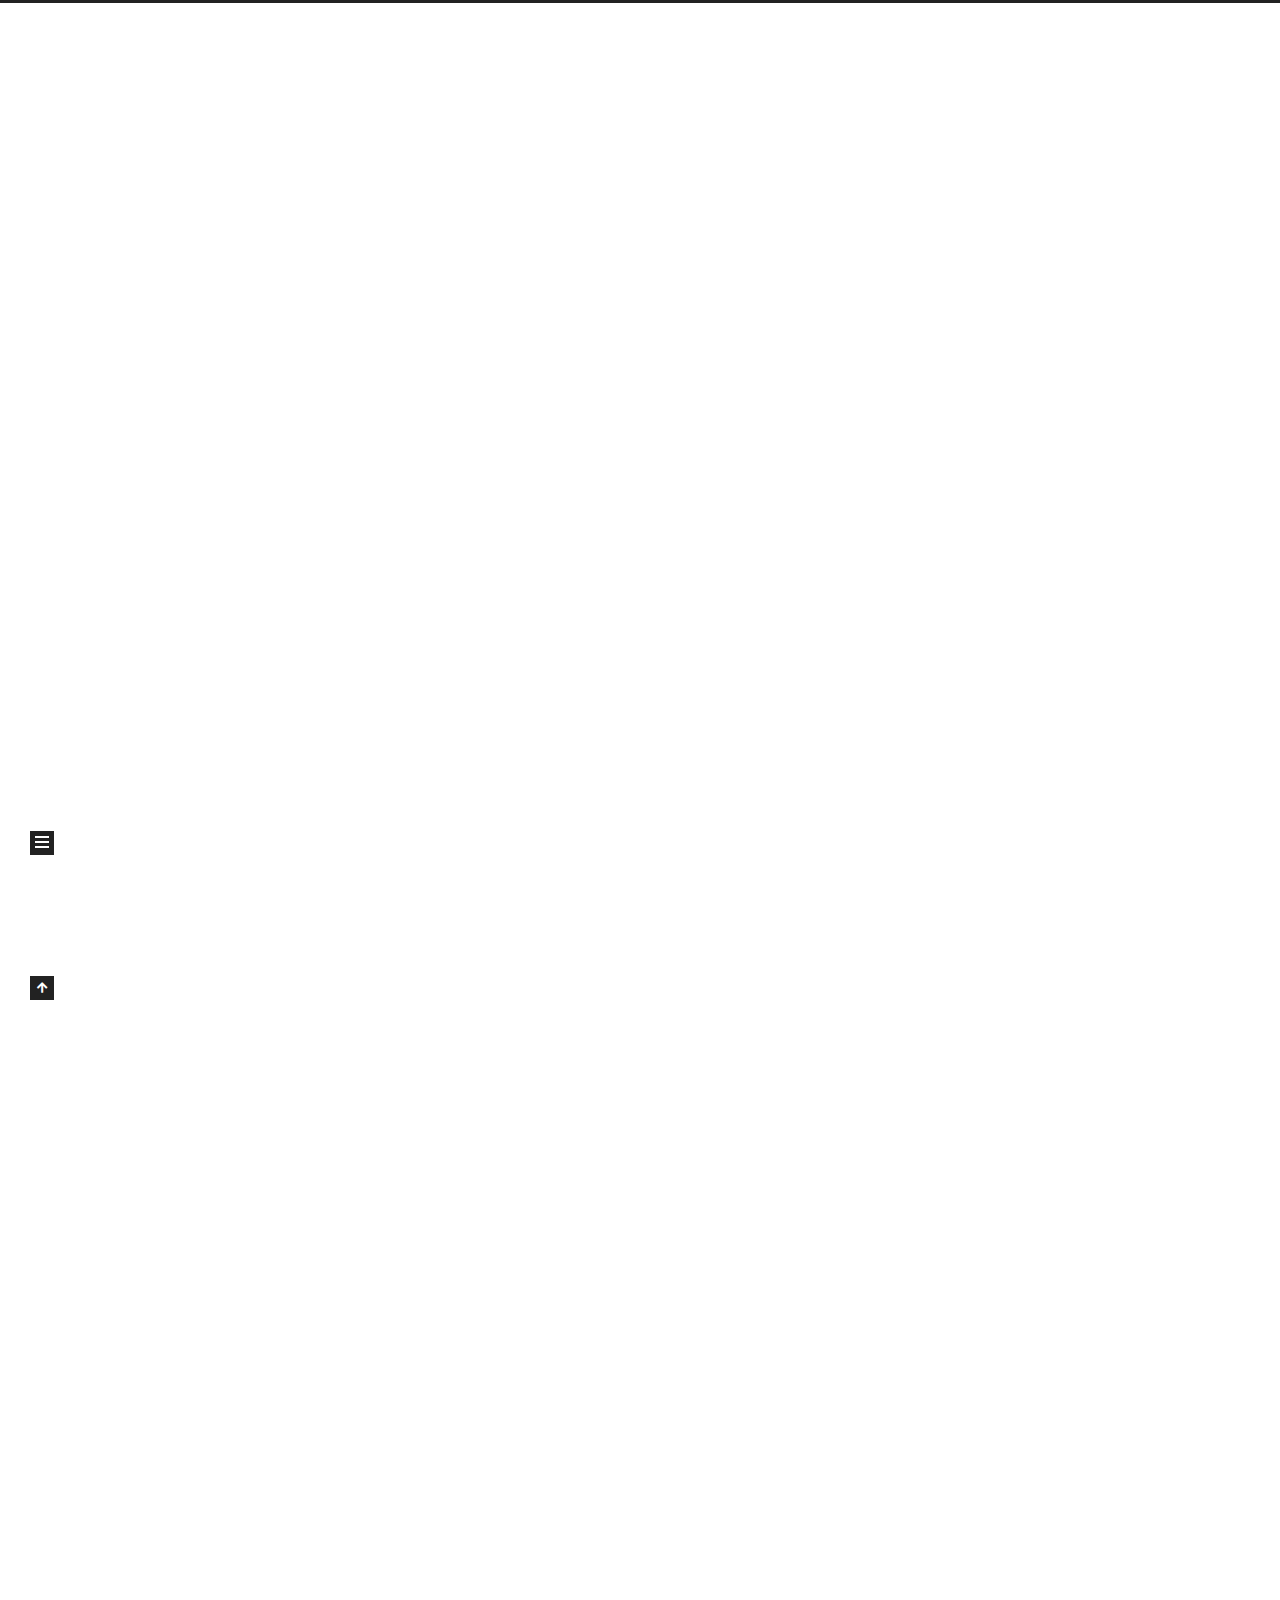
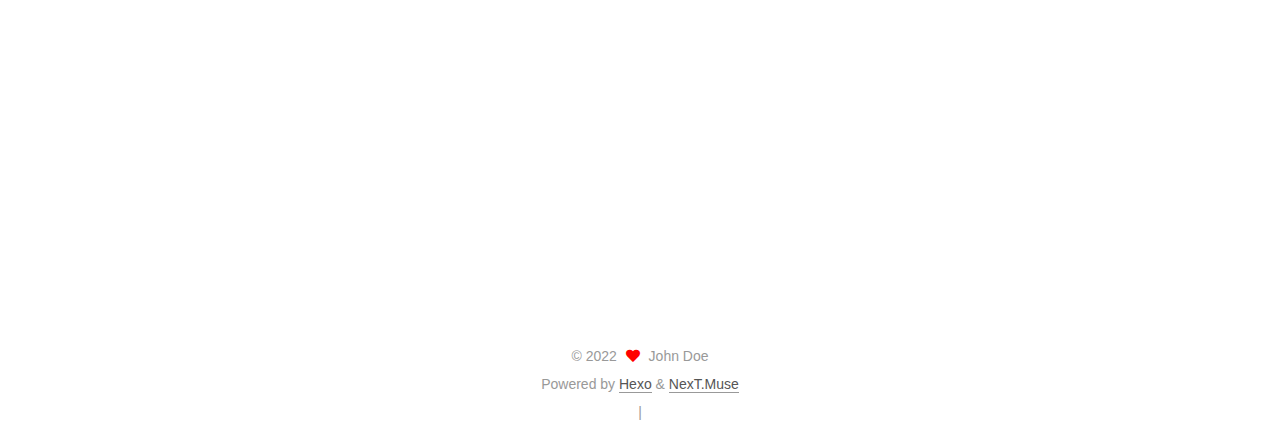
==== commit 70fbe723: "Site updated: 2022-05-23 16:31:46" ====
--- a/index.html
+++ b/index.html
@@ -17,7 +17,7 @@
 
 <script id="hexo-configurations">
     var NexT = window.NexT || {};
-    var CONFIG = {"hostname":"example.com","root":"/","scheme":"Muse","version":"7.8.0","exturl":false,"sidebar":{"position":"left","display":"post","padding":18,"offset":12,"onmobile":false},"copycode":{"enable":false,"show_result":false,"style":null},"back2top":{"enable":true,"sidebar":false,"scrollpercent":false},"bookmark":{"enable":false,"color":"#222","save":"auto"},"fancybox":false,"mediumzoom":false,"lazyload":false,"pangu":false,"comments":{"style":"tabs","active":null,"storage":true,"lazyload":false,"nav":null},"algolia":{"hits":{"per_page":10},"labels":{"input_placeholder":"Search for Posts","hits_empty":"We didn't find any results for the search: ${query}","hits_stats":"${hits} results found in ${time} ms"}},"localsearch":{"enable":false,"trigger":"auto","top_n_per_article":1,"unescape":false,"preload":false},"motion":{"enable":true,"async":false,"transition":{"post_block":"fadeIn","post_header":"slideDownIn","post_body":"slideDownIn","coll_header":"slideLeftIn","sidebar":"slideUpIn"}}};
+    var CONFIG = {"hostname":"example.com","root":"/","scheme":"Muse","version":"7.8.0","exturl":false,"sidebar":{"position":"left","display":"post","padding":18,"offset":12,"onmobile":false},"back2top":{"enable":true,"sidebar":false,"scrollpercent":false},"bookmark":{"enable":false,"color":"#222","save":"auto"},"fancybox":false,"mediumzoom":false,"lazyload":false,"pangu":false,"comments":{"style":"tabs","active":null,"storage":true,"lazyload":false,"nav":null},"algolia":{"hits":{"per_page":10},"labels":{"input_placeholder":"Search for Posts","hits_empty":"We didn't find any results for the search: ${query}","hits_stats":"${hits} results found in ${time} ms"}},"localsearch":{"enable":false,"trigger":"auto","top_n_per_article":1,"unescape":false,"preload":false},"motion":{"enable":true,"async":false,"transition":{"post_block":"fadeIn","post_header":"slideDownIn","post_body":"slideDownIn","coll_header":"slideLeftIn","sidebar":"slideUpIn"}}};
   </script>
 
   <meta property="og:type" content="website">
@@ -471,6 +471,26 @@
   </div>
 
         
+<div class="busuanzi-count">
+  <script data-pjax async src="https://busuanzi.ibruce.info/busuanzi/2.3/busuanzi.pure.mini.js"></script>
+    <span class="post-meta-item" id="busuanzi_container_site_uv" style="display: none;">
+      <span class="post-meta-item-icon">
+        <i class="fa fa-user"></i>
+      </span>
+      <span class="site-uv" title="Total Visitors">
+        <span id="busuanzi_value_site_uv"></span>
+      </span>
+    </span>
+    <span class="post-meta-divider">|</span>
+    <span class="post-meta-item" id="busuanzi_container_site_pv" style="display: none;">
+      <span class="post-meta-item-icon">
+        <i class="fa fa-eye"></i>
+      </span>
+      <span class="site-pv" title="Total Views">
+        <span id="busuanzi_value_site_pv"></span>
+      </span>
+    </span>
+</div>
 
 
 
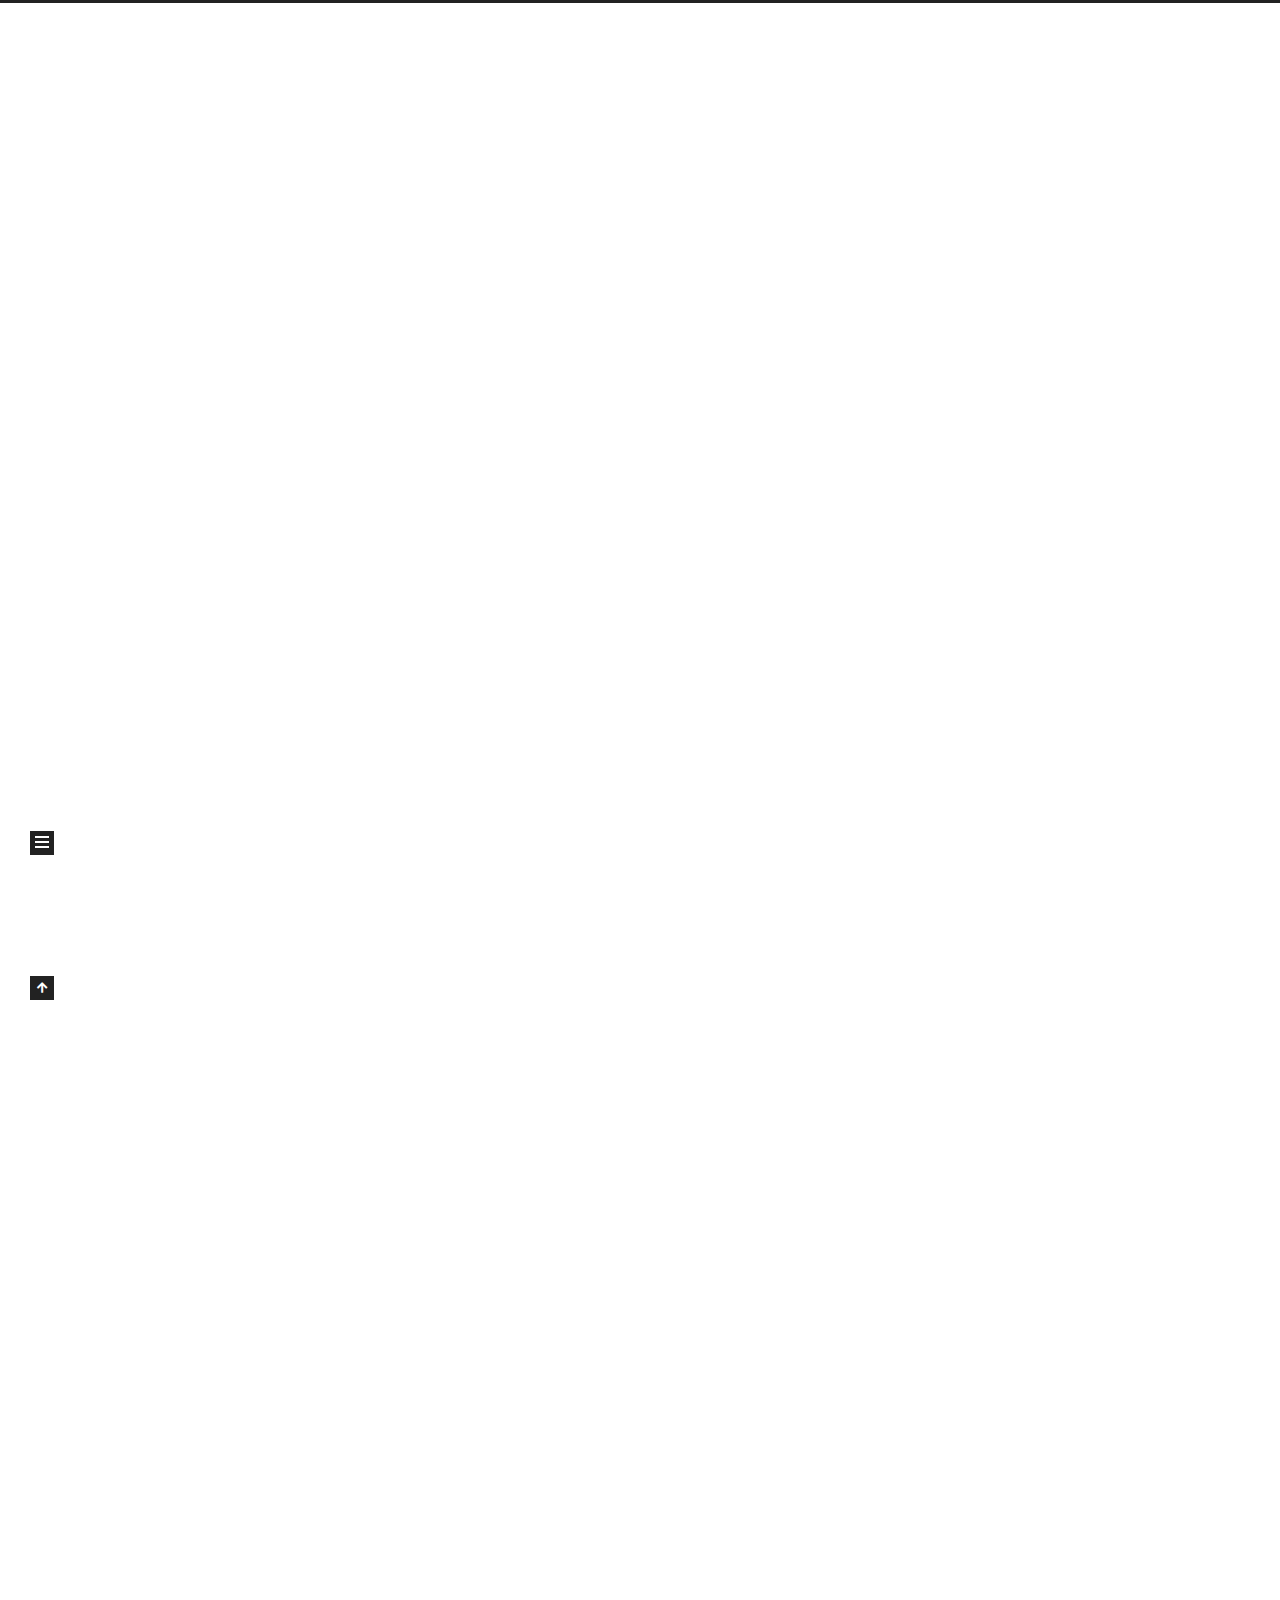
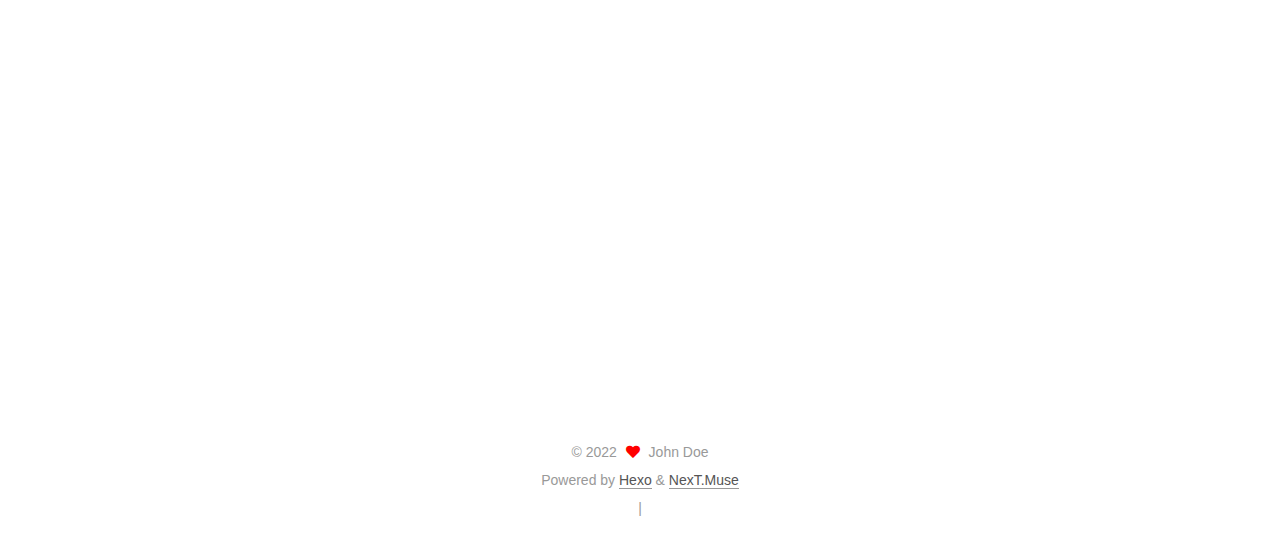
==== commit 5ca9c849: "Site updated: 2022-05-23 16:39:23" ====
--- a/index.html
+++ b/index.html
@@ -269,8 +269,9 @@
                 <i class="far fa-calendar"></i>
               </span>
               <span class="post-meta-item-text">Posted on</span>
-
-              <time title="Created: 2022-05-23 15:32:26" itemprop="dateCreated datePublished" datetime="2022-05-23T15:32:26+08:00">2022-05-23</time>
+              
+
+              <time title="Created: 2022-05-23 15:32:26 / Modified: 16:38:38" itemprop="dateCreated datePublished" datetime="2022-05-23T15:32:26+08:00">2022-05-23</time>
             </span>
 
           
@@ -284,7 +285,8 @@
     <div class="post-body" itemprop="articleBody">
 
       
-          
+          <p>好一个测试啊</p>
+
       
     </div>
 
@@ -427,6 +429,10 @@
           <span class="site-state-item-count">3</span>
           <span class="site-state-item-name">posts</span>
         </a>
+      </div>
+      <div class="site-state-item site-state-tags">
+        <span class="site-state-item-count">2</span>
+        <span class="site-state-item-name">tags</span>
       </div>
   </nav>
 </div>
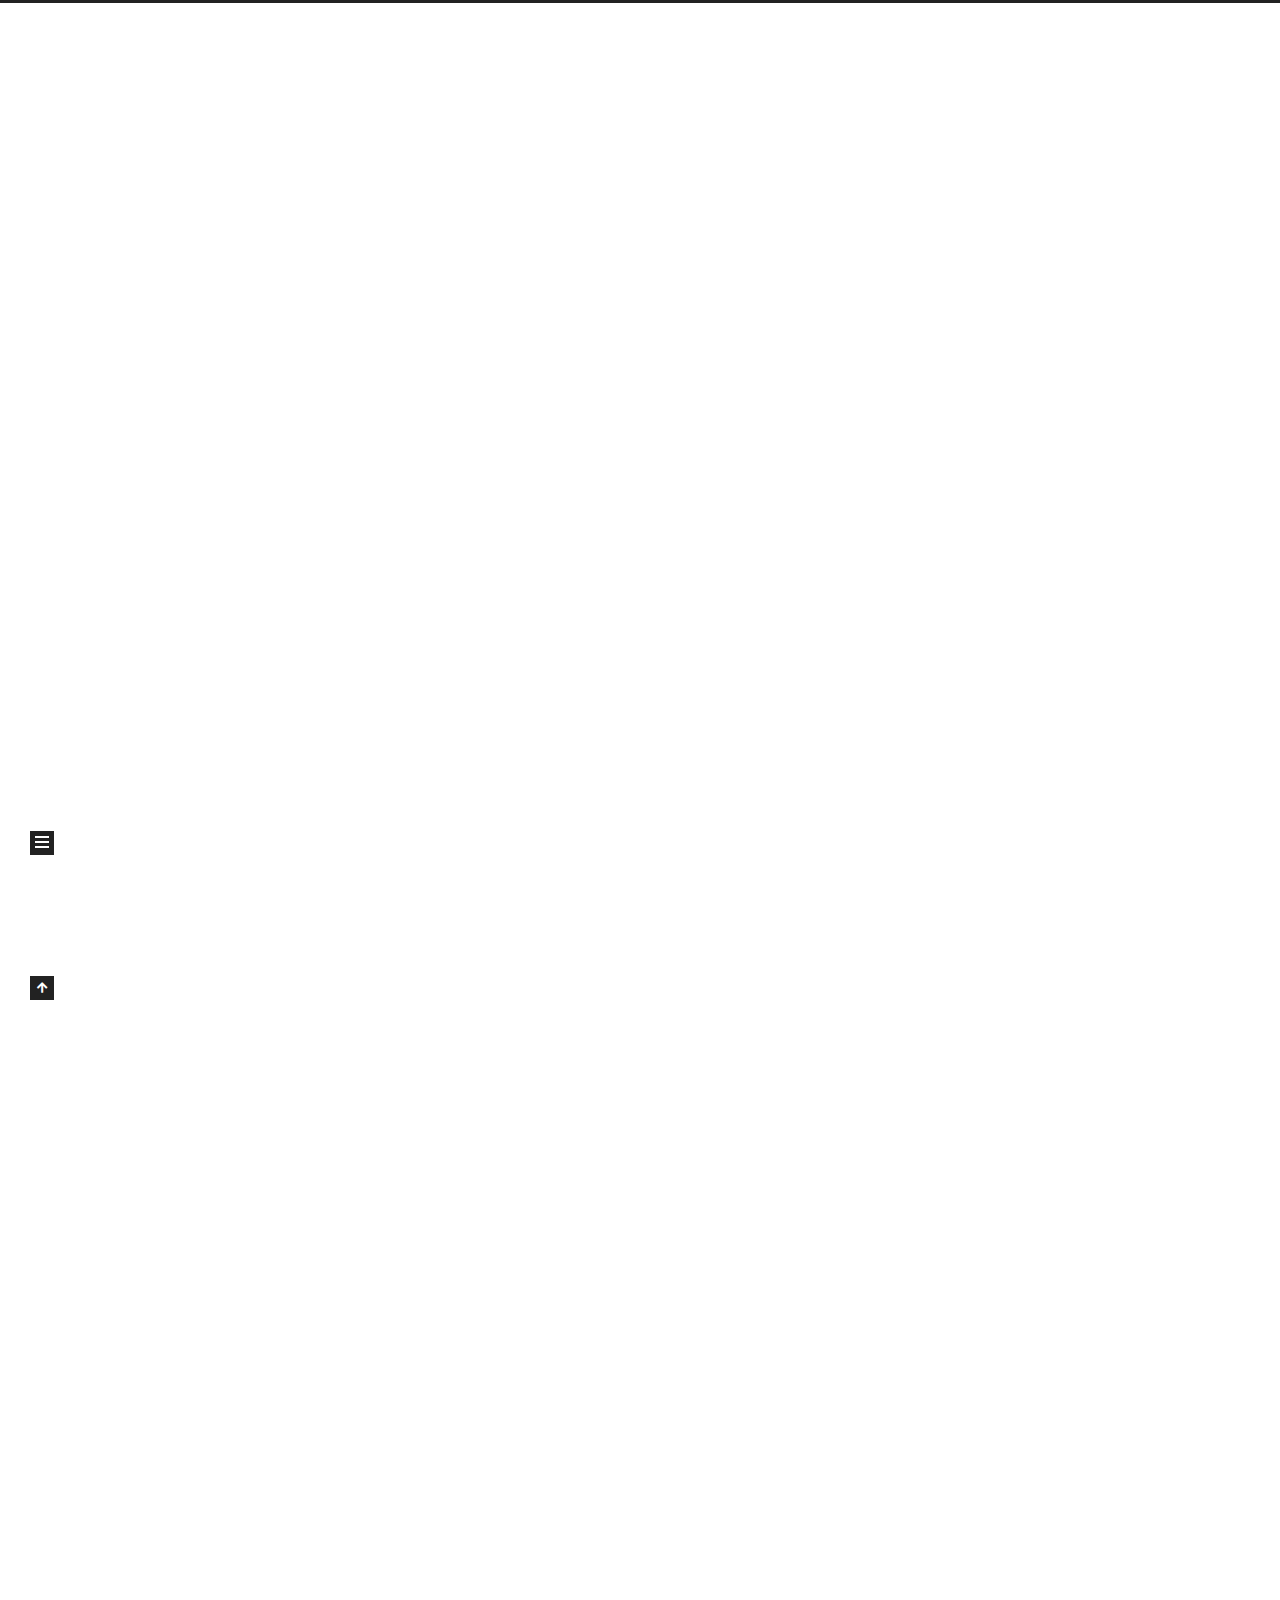
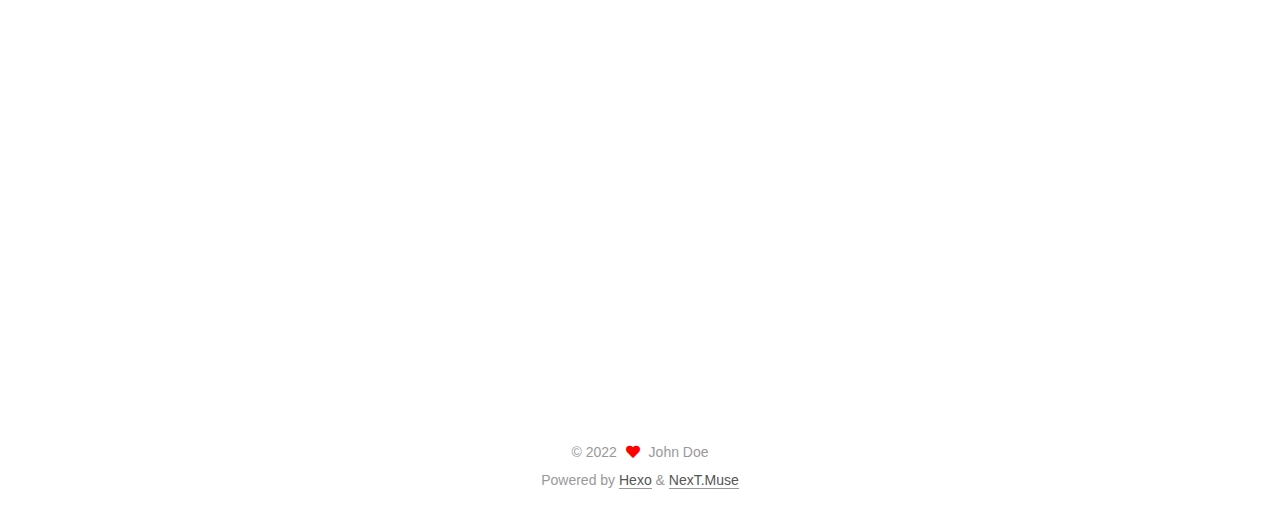
==== commit 9453b20f: "Site updated: 2022-05-23 16:45:40" ====
--- a/index.html
+++ b/index.html
@@ -271,7 +271,7 @@
               <span class="post-meta-item-text">Posted on</span>
               
 
-              <time title="Created: 2022-05-23 15:32:26 / Modified: 16:38:38" itemprop="dateCreated datePublished" datetime="2022-05-23T15:32:26+08:00">2022-05-23</time>
+              <time title="Created: 2022-05-23 15:32:26 / Modified: 16:42:39" itemprop="dateCreated datePublished" datetime="2022-05-23T15:32:26+08:00">2022-05-23</time>
             </span>
 
           
@@ -431,15 +431,11 @@
         </a>
       </div>
       <div class="site-state-item site-state-tags">
-        <span class="site-state-item-count">2</span>
+        <span class="site-state-item-count">1</span>
         <span class="site-state-item-name">tags</span>
       </div>
   </nav>
 </div>
-  <div class="sidebar-button motion-element"><i class="fa fa-comment"></i>
-    Chat
-  </a>
-  </div>
   <div class="links-of-author motion-element">
       <span class="links-of-author-item">
         <a href="https://github.com/GravesG" title="GitHub → https:&#x2F;&#x2F;github.com&#x2F;GravesG" rel="noopener" target="_blank"><i class="fab fa-github fa-fw"></i>GitHub</a>
@@ -477,26 +473,6 @@
   </div>
 
         
-<div class="busuanzi-count">
-  <script data-pjax async src="https://busuanzi.ibruce.info/busuanzi/2.3/busuanzi.pure.mini.js"></script>
-    <span class="post-meta-item" id="busuanzi_container_site_uv" style="display: none;">
-      <span class="post-meta-item-icon">
-        <i class="fa fa-user"></i>
-      </span>
-      <span class="site-uv" title="Total Visitors">
-        <span id="busuanzi_value_site_uv"></span>
-      </span>
-    </span>
-    <span class="post-meta-divider">|</span>
-    <span class="post-meta-item" id="busuanzi_container_site_pv" style="display: none;">
-      <span class="post-meta-item-icon">
-        <i class="fa fa-eye"></i>
-      </span>
-      <span class="site-pv" title="Total Views">
-        <span id="busuanzi_value_site_pv"></span>
-      </span>
-    </span>
-</div>
 
 
 
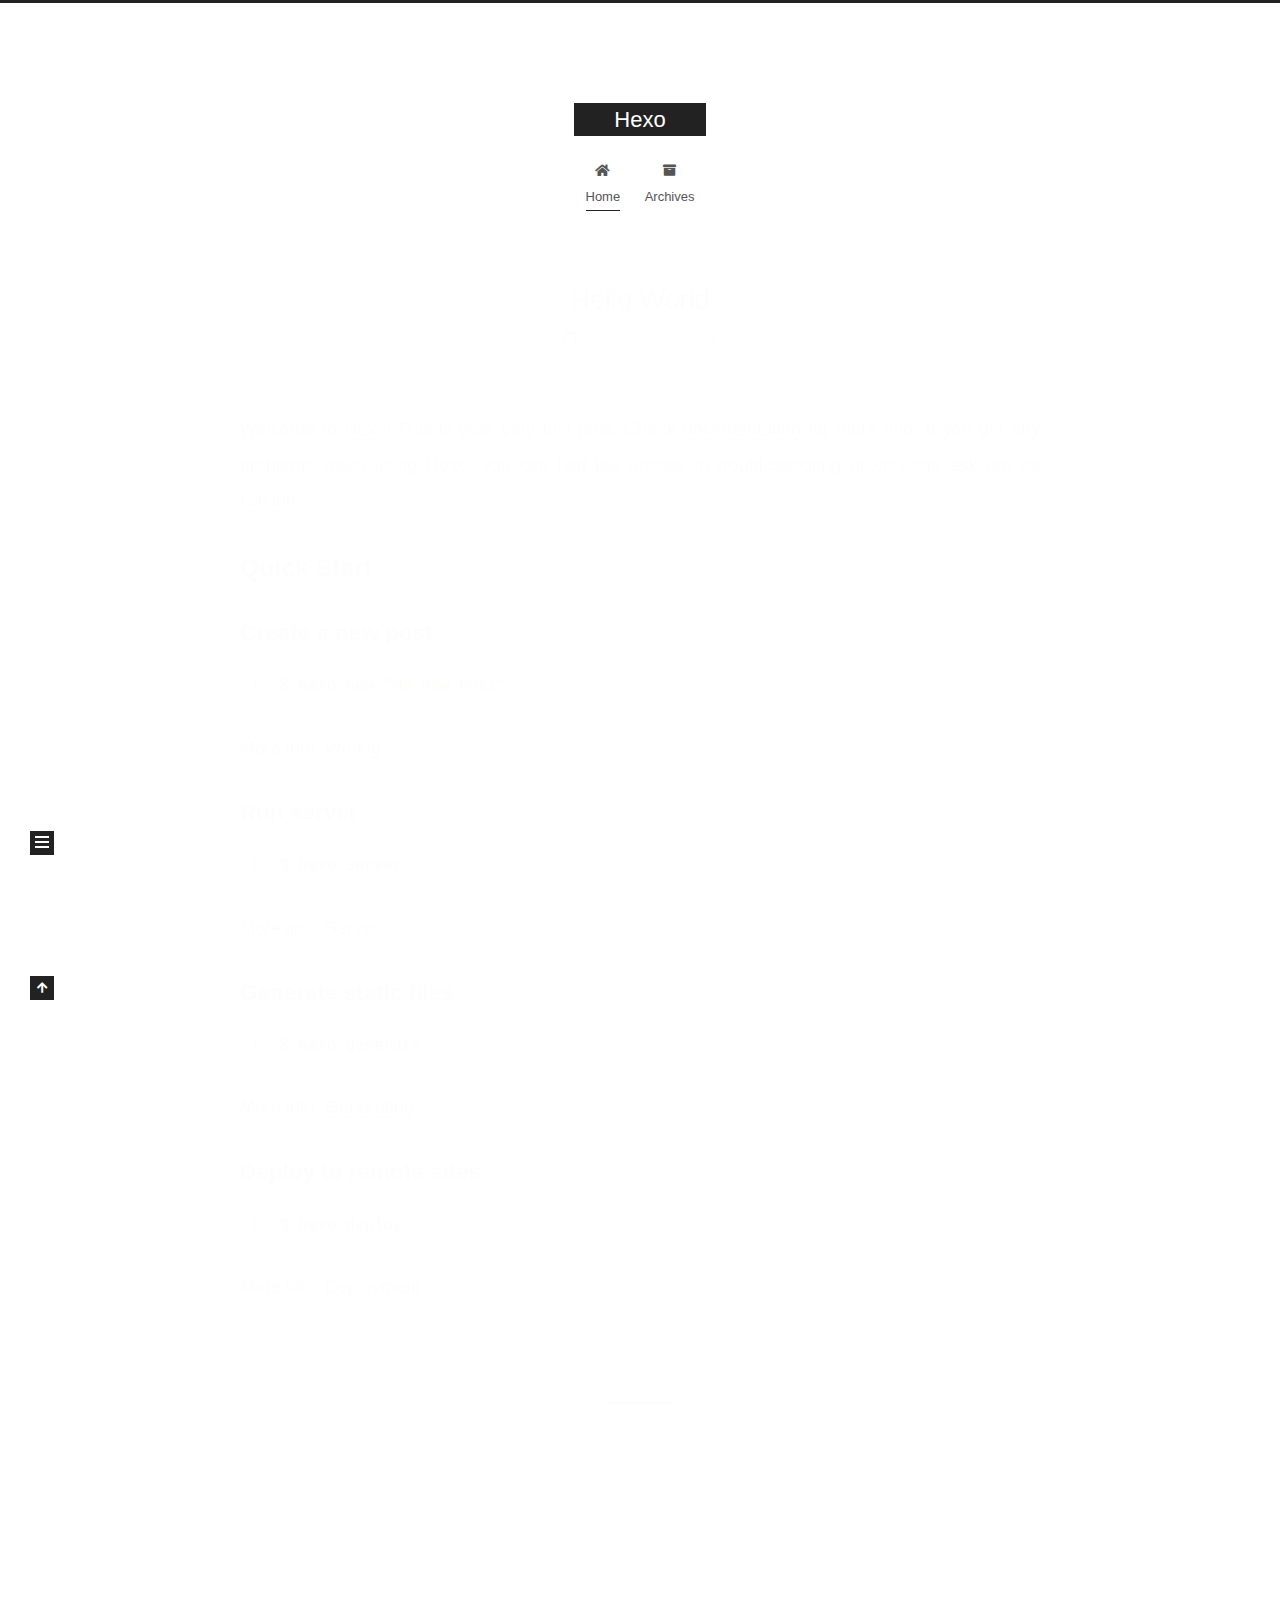
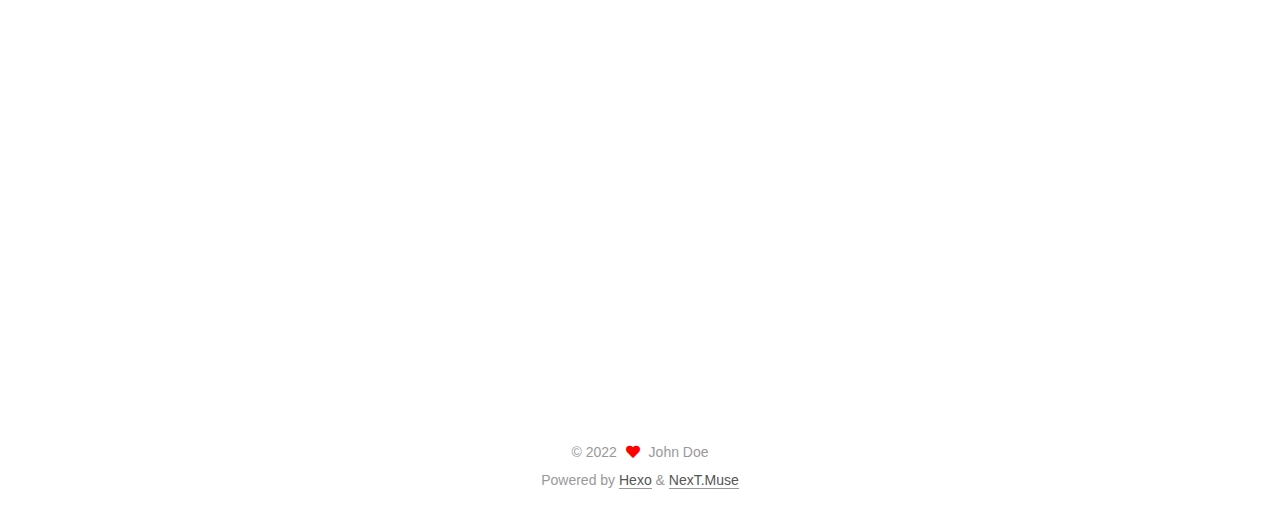
==== commit f8e3b1fa: "Site updated: 2022-05-23 16:47:57" ====
--- a/index.html
+++ b/index.html
@@ -17,7 +17,7 @@
 
 <script id="hexo-configurations">
     var NexT = window.NexT || {};
-    var CONFIG = {"hostname":"example.com","root":"/","scheme":"Muse","version":"7.8.0","exturl":false,"sidebar":{"position":"left","display":"post","padding":18,"offset":12,"onmobile":false},"back2top":{"enable":true,"sidebar":false,"scrollpercent":false},"bookmark":{"enable":false,"color":"#222","save":"auto"},"fancybox":false,"mediumzoom":false,"lazyload":false,"pangu":false,"comments":{"style":"tabs","active":null,"storage":true,"lazyload":false,"nav":null},"algolia":{"hits":{"per_page":10},"labels":{"input_placeholder":"Search for Posts","hits_empty":"We didn't find any results for the search: ${query}","hits_stats":"${hits} results found in ${time} ms"}},"localsearch":{"enable":false,"trigger":"auto","top_n_per_article":1,"unescape":false,"preload":false},"motion":{"enable":true,"async":false,"transition":{"post_block":"fadeIn","post_header":"slideDownIn","post_body":"slideDownIn","coll_header":"slideLeftIn","sidebar":"slideUpIn"}}};
+    var CONFIG = {"hostname":"example.com","root":"/","scheme":"Muse","version":"7.8.0","exturl":false,"sidebar":{"position":"left","display":"post","padding":18,"offset":12,"onmobile":false},"copycode":{"enable":false,"show_result":false,"style":null},"back2top":{"enable":true,"sidebar":false,"scrollpercent":false},"bookmark":{"enable":false,"color":"#222","save":"auto"},"fancybox":false,"mediumzoom":false,"lazyload":false,"pangu":false,"comments":{"style":"tabs","active":null,"storage":true,"lazyload":false,"nav":null},"algolia":{"hits":{"per_page":10},"labels":{"input_placeholder":"Search for Posts","hits_empty":"We didn't find any results for the search: ${query}","hits_stats":"${hits} results found in ${time} ms"}},"localsearch":{"enable":false,"trigger":"auto","top_n_per_article":1,"unescape":false,"preload":false},"motion":{"enable":true,"async":false,"transition":{"post_block":"fadeIn","post_header":"slideDownIn","post_body":"slideDownIn","coll_header":"slideLeftIn","sidebar":"slideUpIn"}}};
   </script>
 
   <meta property="og:type" content="website">
@@ -113,39 +113,9 @@
     <a href="/" rel="section"><i class="fa fa-home fa-fw"></i>Home</a>
 
   </li>
-        <li class="menu-item menu-item-about">
-
-    <a href="/about/" rel="section"><i class="fa fa-user fa-fw"></i>About</a>
-
-  </li>
-        <li class="menu-item menu-item-tags">
-
-    <a href="/tags/" rel="section"><i class="fa fa-tags fa-fw"></i>Tags</a>
-
-  </li>
-        <li class="menu-item menu-item-categories">
-
-    <a href="/categories/" rel="section"><i class="fa fa-th fa-fw"></i>Categories</a>
-
-  </li>
         <li class="menu-item menu-item-archives">
 
     <a href="/archives/" rel="section"><i class="fa fa-archive fa-fw"></i>Archives</a>
-
-  </li>
-        <li class="menu-item menu-item-schedule">
-
-    <a href="/schedule/" rel="section"><i class="fa fa-calendar fa-fw"></i>Schedule</a>
-
-  </li>
-        <li class="menu-item menu-item-sitemap">
-
-    <a href="/sitemap.xml" rel="section"><i class="fa fa-sitemap fa-fw"></i>Sitemap</a>
-
-  </li>
-        <li class="menu-item menu-item-commonweal">
-
-    <a href="/404/" rel="section"><i class="fa fa-heartbeat fa-fw"></i>Commonweal 404</a>
 
   </li>
   </ul>
@@ -436,11 +406,6 @@
       </div>
   </nav>
 </div>
-  <div class="links-of-author motion-element">
-      <span class="links-of-author-item">
-        <a href="https://github.com/GravesG" title="GitHub → https:&#x2F;&#x2F;github.com&#x2F;GravesG" rel="noopener" target="_blank"><i class="fab fa-github fa-fw"></i>GitHub</a>
-      </span>
-  </div>
 
 
 
@@ -487,7 +452,6 @@
 
   
   <script src="/lib/anime.min.js"></script>
-  <script src="/lib/pjax/pjax.min.js"></script>
   <script src="/lib/velocity/velocity.min.js"></script>
   <script src="/lib/velocity/velocity.ui.min.js"></script>
 
@@ -501,89 +465,28 @@
 
 <script src="/js/next-boot.js"></script>
 
-  <script>
-var pjax = new Pjax({
-  selectors: [
-    'head title',
-    '#page-configurations',
-    '.content-wrap',
-    '.post-toc-wrap',
-    '.languages',
-    '#pjax'
-  ],
-  switches: {
-    '.post-toc-wrap': Pjax.switches.innerHTML
-  },
-  analytics: false,
-  cacheBust: false,
-  scrollTo : !CONFIG.bookmark.enable
-});
-
-window.addEventListener('pjax:success', () => {
-  document.querySelectorAll('script[data-pjax], script#page-configurations, #pjax script').forEach(element => {
-    var code = element.text || element.textContent || element.innerHTML || '';
-    var parent = element.parentNode;
-    parent.removeChild(element);
-    var script = document.createElement('script');
-    if (element.id) {
-      script.id = element.id;
-    }
-    if (element.className) {
-      script.className = element.className;
-    }
-    if (element.type) {
-      script.type = element.type;
-    }
-    if (element.src) {
-      script.src = element.src;
-      // Force synchronous loading of peripheral JS.
-      script.async = false;
-    }
-    if (element.dataset.pjax !== undefined) {
-      script.dataset.pjax = '';
-    }
-    if (code !== '') {
-      script.appendChild(document.createTextNode(code));
-    }
-    parent.appendChild(script);
-  });
-  NexT.boot.refresh();
-  // Define Motion Sequence & Bootstrap Motion.
-  if (CONFIG.motion.enable) {
-    NexT.motion.integrator
-      .init()
-      .add(NexT.motion.middleWares.subMenu)
-      .add(NexT.motion.middleWares.postList)
-      .bootstrap();
-  }
-  NexT.utils.updateSidebarPosition();
-});
-</script>
-
-
-
-
-  
-
-
-
-
-
-
-
-
-
-
-
-
-
-
-
-    <div id="pjax">
-  
-
-  
-
-    </div>
+
+
+
+  
+
+
+
+
+
+
+
+
+
+
+
+
+
+
+
+  
+
+  
+
 </body>
 </html>
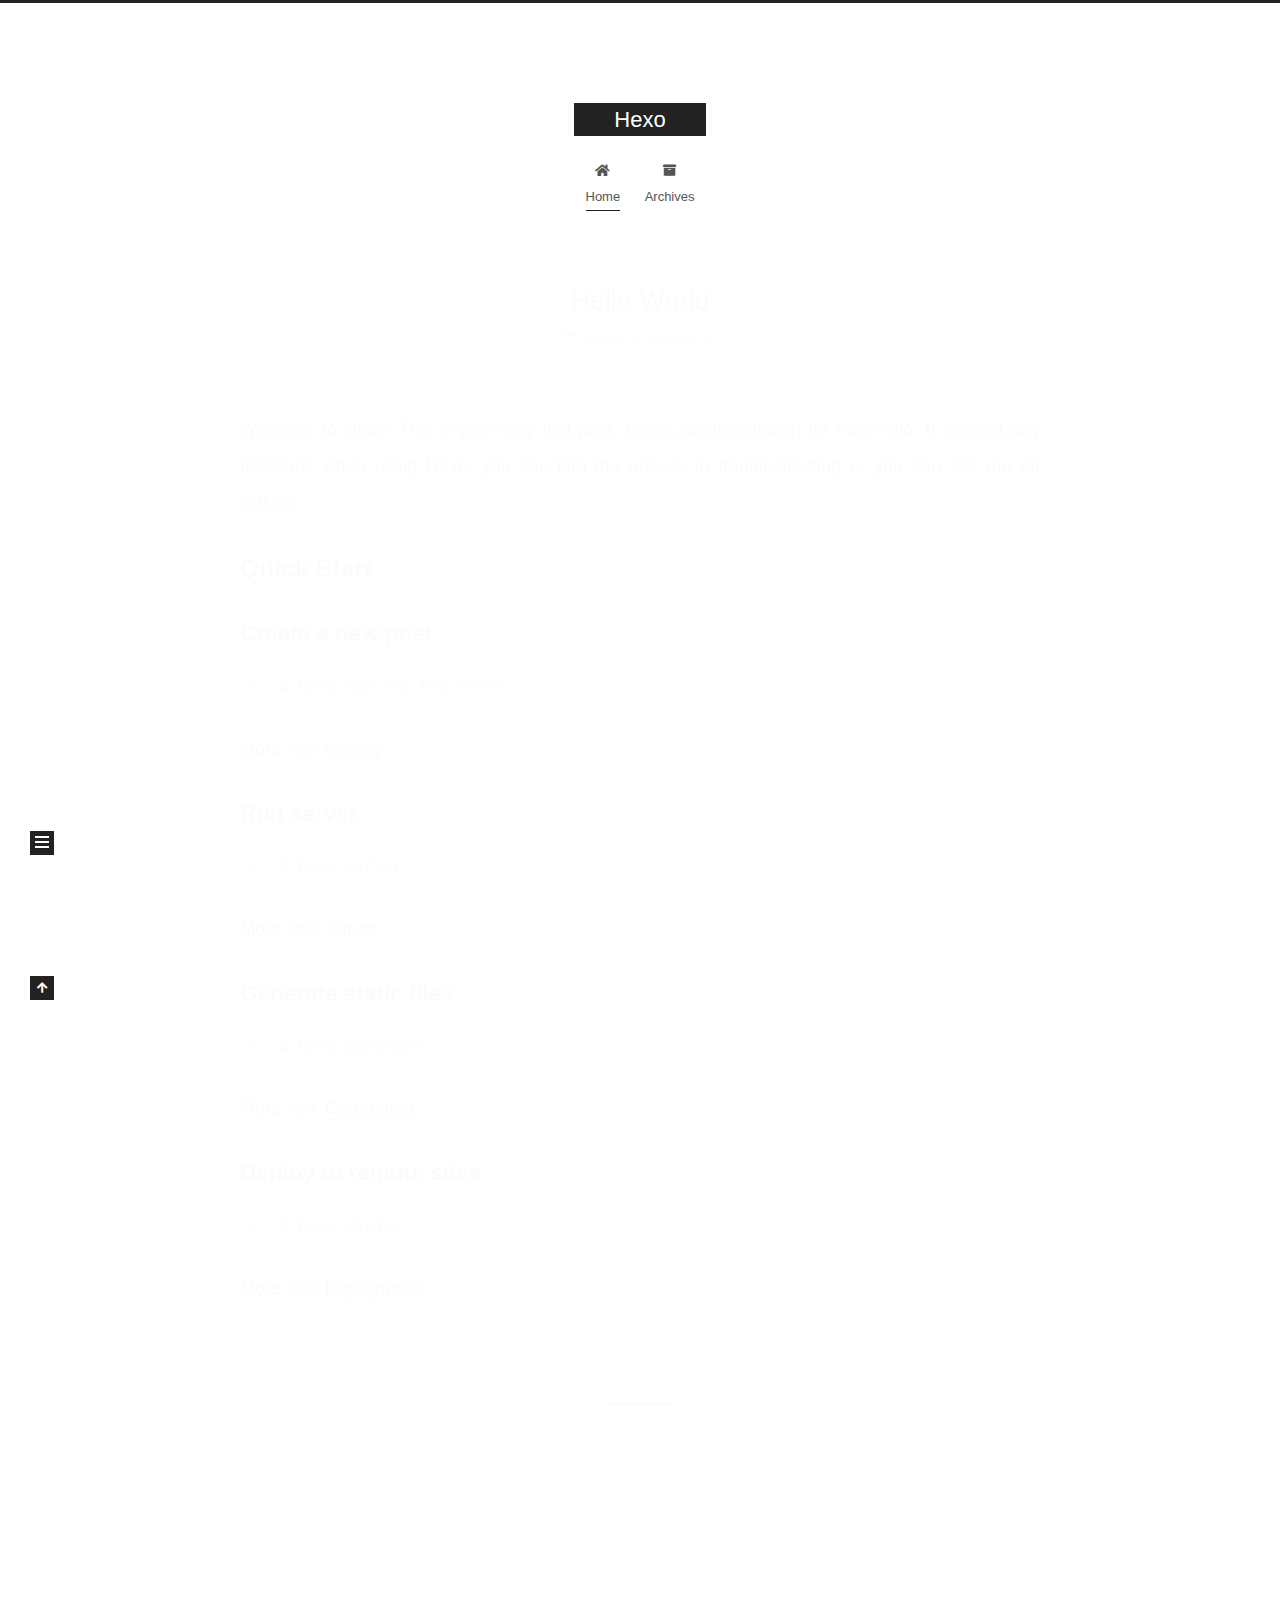
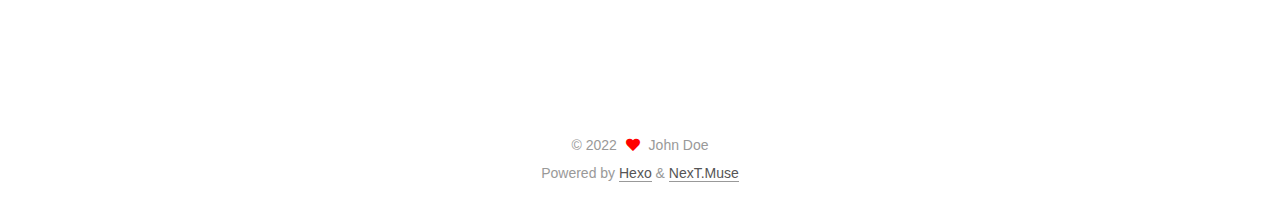
==== commit 46e24f6e: "Site updated: 2022-05-23 16:49:17" ====
--- a/index.html
+++ b/index.html
@@ -197,65 +197,6 @@
 <h3 id="Deploy-to-remote-sites"><a href="#Deploy-to-remote-sites" class="headerlink" title="Deploy to remote sites"></a>Deploy to remote sites</h3><figure class="highlight bash"><table><tr><td class="gutter"><pre><span class="line">1</span><br></pre></td><td class="code"><pre><span class="line">$ hexo deploy</span><br></pre></td></tr></table></figure>
 
 <p>More info: <a target="_blank" rel="noopener" href="https://hexo.io/docs/one-command-deployment.html">Deployment</a></p>
-
-      
-    </div>
-
-    
-    
-    
-      <footer class="post-footer">
-        <div class="post-eof"></div>
-      </footer>
-  </article>
-  
-  
-  
-
-      
-  
-  
-  <article itemscope itemtype="http://schema.org/Article" class="post-block" lang="en">
-    <link itemprop="mainEntityOfPage" href="http://example.com/2022/05/23/test2/">
-
-    <span hidden itemprop="author" itemscope itemtype="http://schema.org/Person">
-      <meta itemprop="image" content="/images/avatar.gif">
-      <meta itemprop="name" content="John Doe">
-      <meta itemprop="description" content="">
-    </span>
-
-    <span hidden itemprop="publisher" itemscope itemtype="http://schema.org/Organization">
-      <meta itemprop="name" content="Hexo">
-    </span>
-      <header class="post-header">
-        <h2 class="post-title" itemprop="name headline">
-          
-            <a href="/2022/05/23/test2/" class="post-title-link" itemprop="url">test2</a>
-        </h2>
-
-        <div class="post-meta">
-            <span class="post-meta-item">
-              <span class="post-meta-item-icon">
-                <i class="far fa-calendar"></i>
-              </span>
-              <span class="post-meta-item-text">Posted on</span>
-              
-
-              <time title="Created: 2022-05-23 15:32:26 / Modified: 16:42:39" itemprop="dateCreated datePublished" datetime="2022-05-23T15:32:26+08:00">2022-05-23</time>
-            </span>
-
-          
-
-        </div>
-      </header>
-
-    
-    
-    
-    <div class="post-body" itemprop="articleBody">
-
-      
-          <p>好一个测试啊</p>
 
       
     </div>
@@ -396,13 +337,9 @@
       <div class="site-state-item site-state-posts">
           <a href="/archives/">
         
-          <span class="site-state-item-count">3</span>
+          <span class="site-state-item-count">2</span>
           <span class="site-state-item-name">posts</span>
         </a>
-      </div>
-      <div class="site-state-item site-state-tags">
-        <span class="site-state-item-count">1</span>
-        <span class="site-state-item-name">tags</span>
       </div>
   </nav>
 </div>
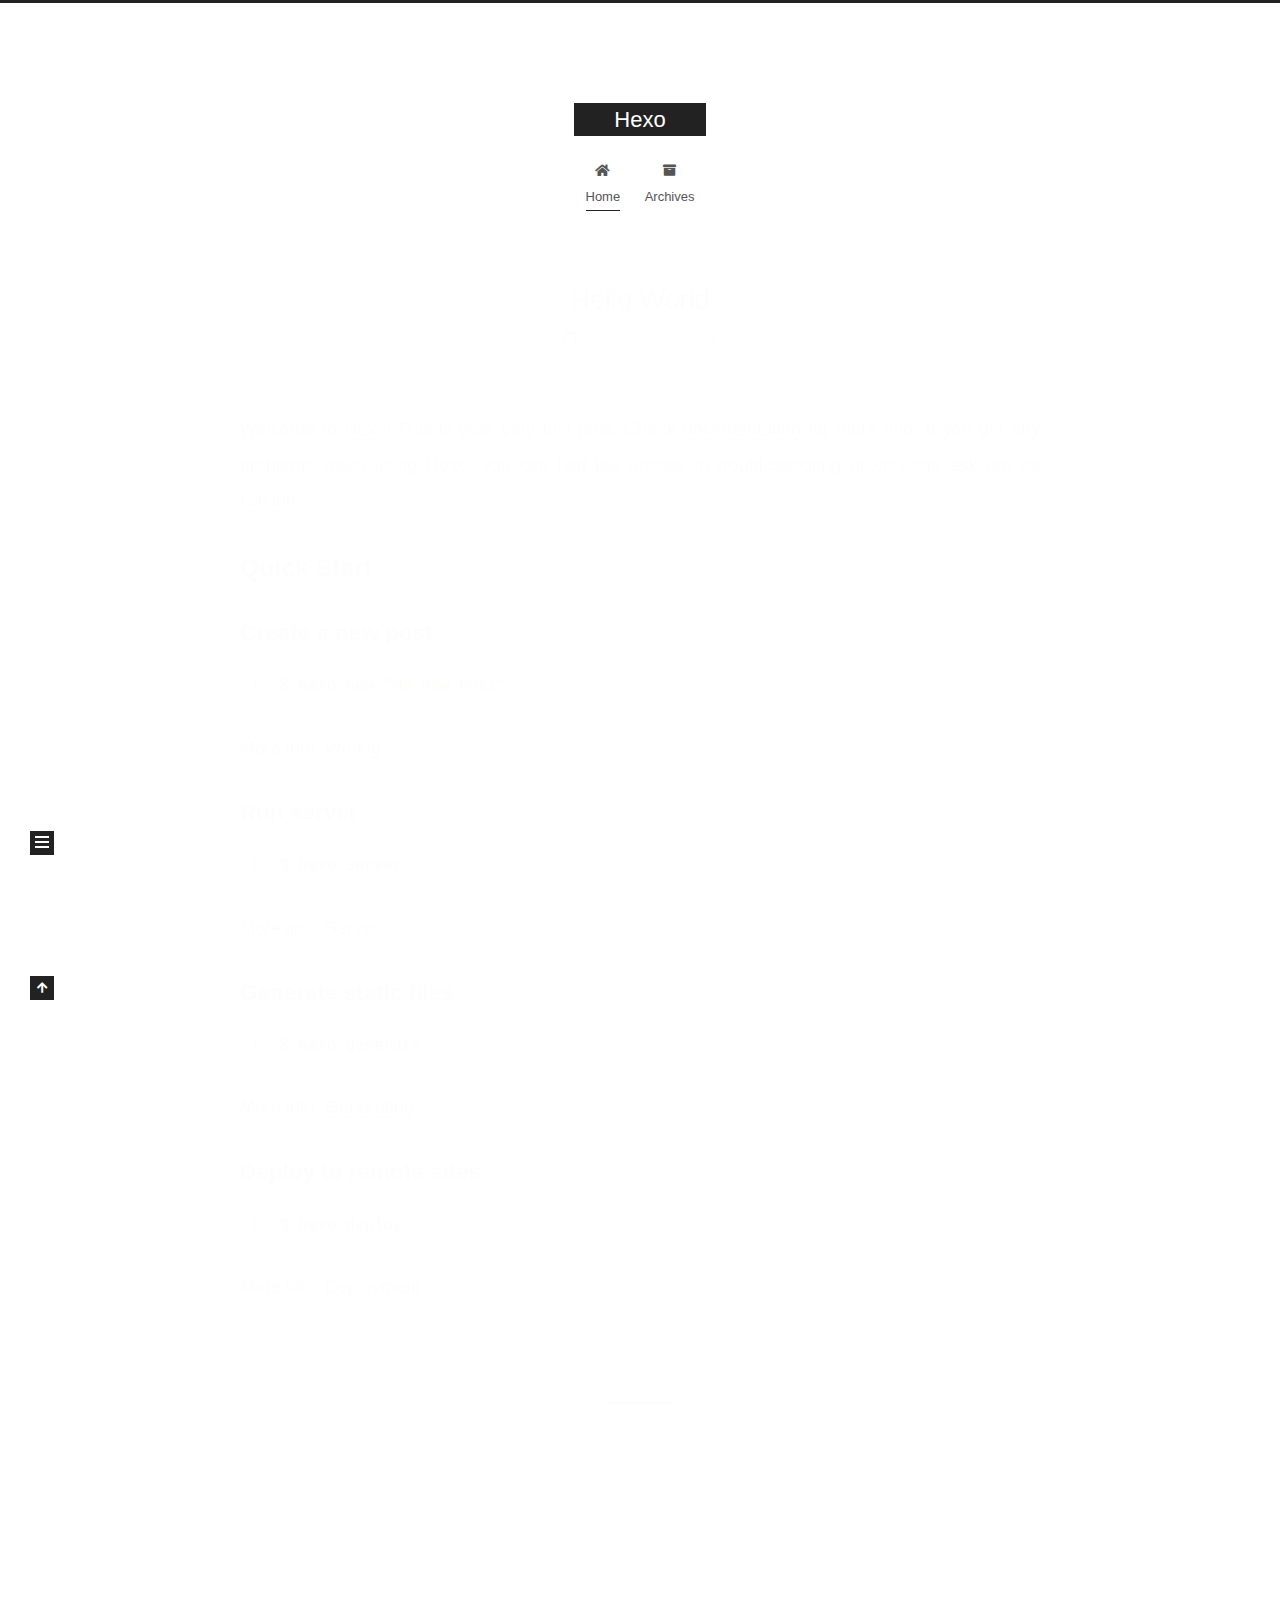
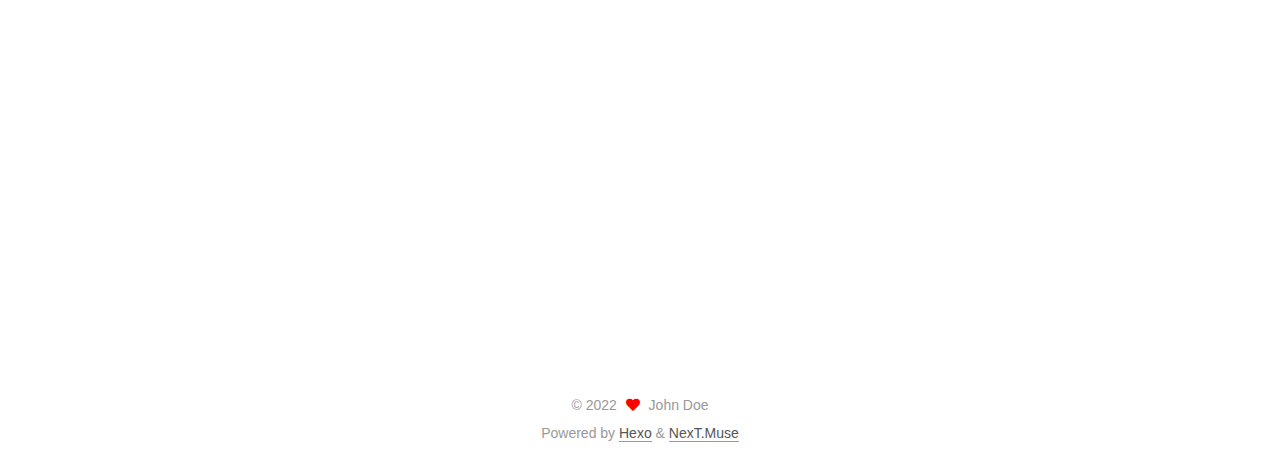
==== commit 70f4c81f: "Site updated: 2022-05-24 14:27:47" ====
--- a/index.html
+++ b/index.html
@@ -239,10 +239,16 @@
                 <i class="far fa-calendar"></i>
               </span>
               <span class="post-meta-item-text">Posted on</span>
-              
-
-              <time title="Created: 2022-05-23 15:00:59 / Modified: 15:02:23" itemprop="dateCreated datePublished" datetime="2022-05-23T15:00:59+08:00">2022-05-23</time>
+
+              <time title="Created: 2022-05-23 15:00:59" itemprop="dateCreated datePublished" datetime="2022-05-23T15:00:59+08:00">2022-05-23</time>
             </span>
+              <span class="post-meta-item">
+                <span class="post-meta-item-icon">
+                  <i class="far fa-calendar-check"></i>
+                </span>
+                <span class="post-meta-item-text">Edited on</span>
+                <time title="Modified: 2022-05-24 14:27:06" itemprop="dateModified" datetime="2022-05-24T14:27:06+08:00">2022-05-24</time>
+              </span>
 
           
 
@@ -255,7 +261,11 @@
     <div class="post-body" itemprop="articleBody">
 
       
-          <p>测试一下</p>
+          <h1 id="Redis"><a href="#Redis" class="headerlink" title="Redis"></a>Redis</h1><h2 id="Redis安装"><a href="#Redis安装" class="headerlink" title="Redis安装"></a>Redis安装</h2><figure class="highlight bash"><table><tr><td class="gutter"><pre><span class="line">1</span><br></pre></td><td class="code"><pre><span class="line">$ redis-server redis.conf</span><br></pre></td></tr></table></figure>
+
+
+
+<h2 id="Redis使用"><a href="#Redis使用" class="headerlink" title="Redis使用"></a>Redis使用</h2><p>redis使用</p>
 
       
     </div>
@@ -341,6 +351,10 @@
           <span class="site-state-item-name">posts</span>
         </a>
       </div>
+      <div class="site-state-item site-state-tags">
+        <span class="site-state-item-count">1</span>
+        <span class="site-state-item-name">tags</span>
+      </div>
   </nav>
 </div>
 
